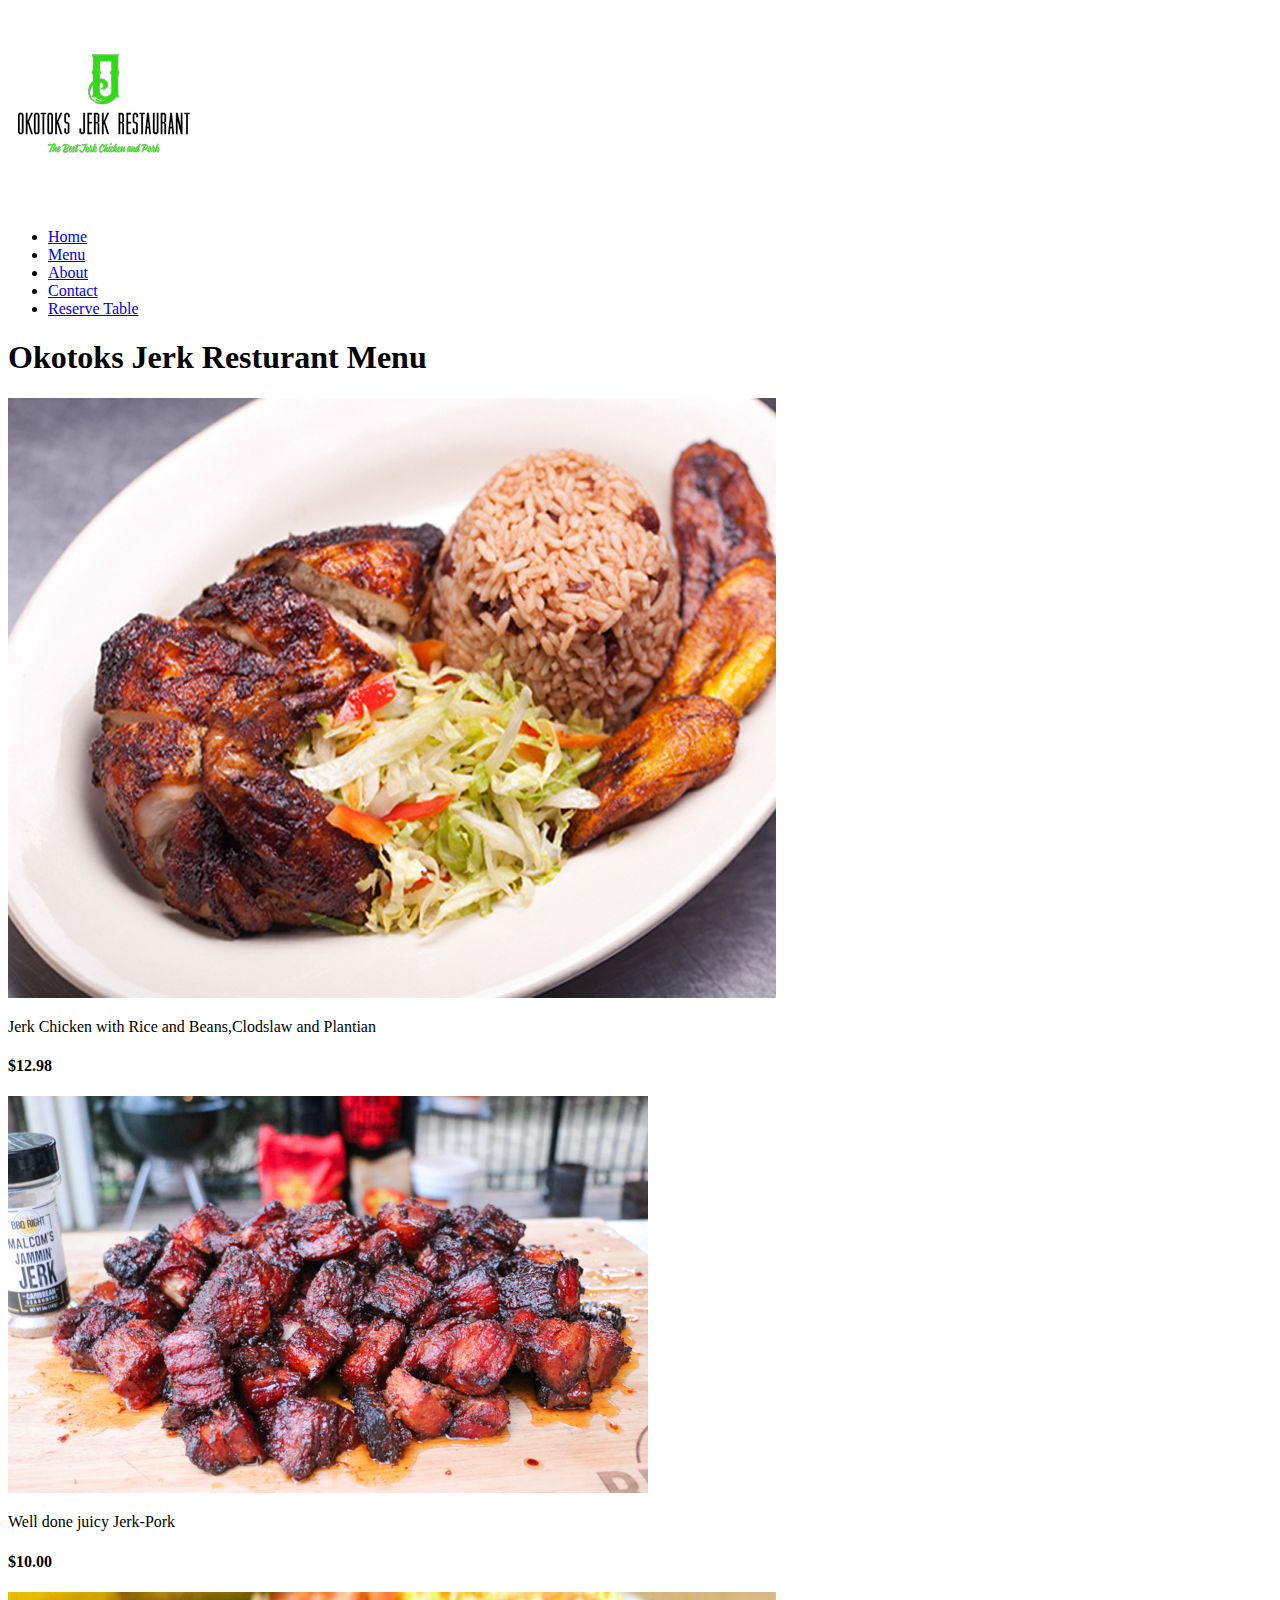
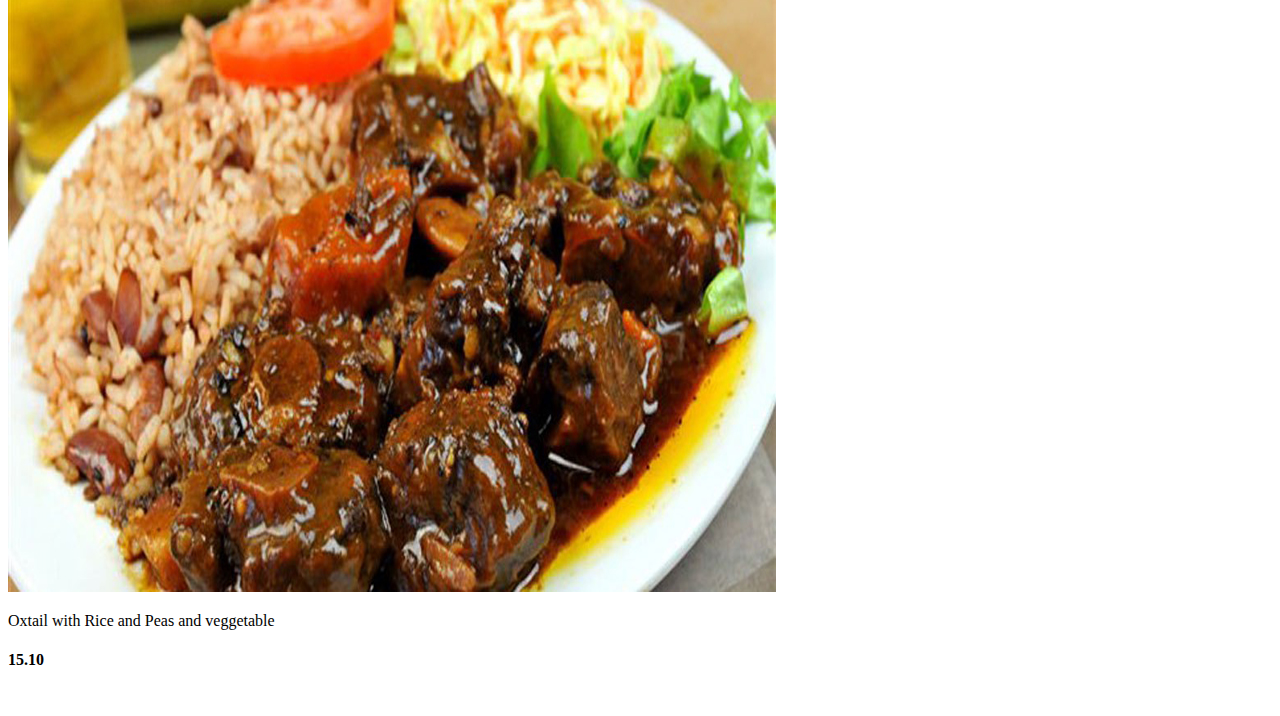
==== index.html @ 3326cbb1 "index.html" ====
<!DOCTYPE html>
<html lang="en">
<head>
    <meta charset="UTF-8">
    <meta http-equiv="X-UA-Compatible" content="IE=edge">
    <meta name="viewport" content="width=, initial-scale=1.0">
    <title>Document</title>
    <link rel="stylesheet" href="dex.scss">
    <link rel="stylesheet" href="about.html">
</head>
<body>
    <header>
        <section>
            <article id="navbar"><img src="Okotoks-logo.jpg" alt="Resturant logo">
                <ul id="nav--list">
                    <li><a href="#"Home>Home</a></li>
                    <li><a href="#"menu>Menu</a></li>
                    <li><a href="#"about>About</a></li>
                    <li><a href="#"contact>Contact</a></li>
                    <li><a href="#"Reserve>Reserve Table</a></li>
                </ul>
            </article>
        </section>
    </header>
<main>
    <section>
        <h1>Okotoks Jerk Resturant Menu</h1>
        <article id="main-page"> 
            <img src="Jerk-Chicken.jpg" alt="Chicken with veggetable and rice">
            <p>Jerk Chicken with Rice and Beans,Clodslaw and Plantian</p>
            <h4>$12.98</h4>
            <img src="Jerk-Pork.jpg" alt="Jerk-Pork">
            <p>Well done juicy Jerk-Pork</p>
            <h4>$10.00</h4>
            <img src="brownstrew.jpg" alt="brownstrew oxtail">
            <p>Oxtail with Rice and Peas and veggetable</p>
            <h4>15.10</h4>
            <img src="" alt="">
        </article>
    </section>
</main>
<footer></footer>
</body>
</html>
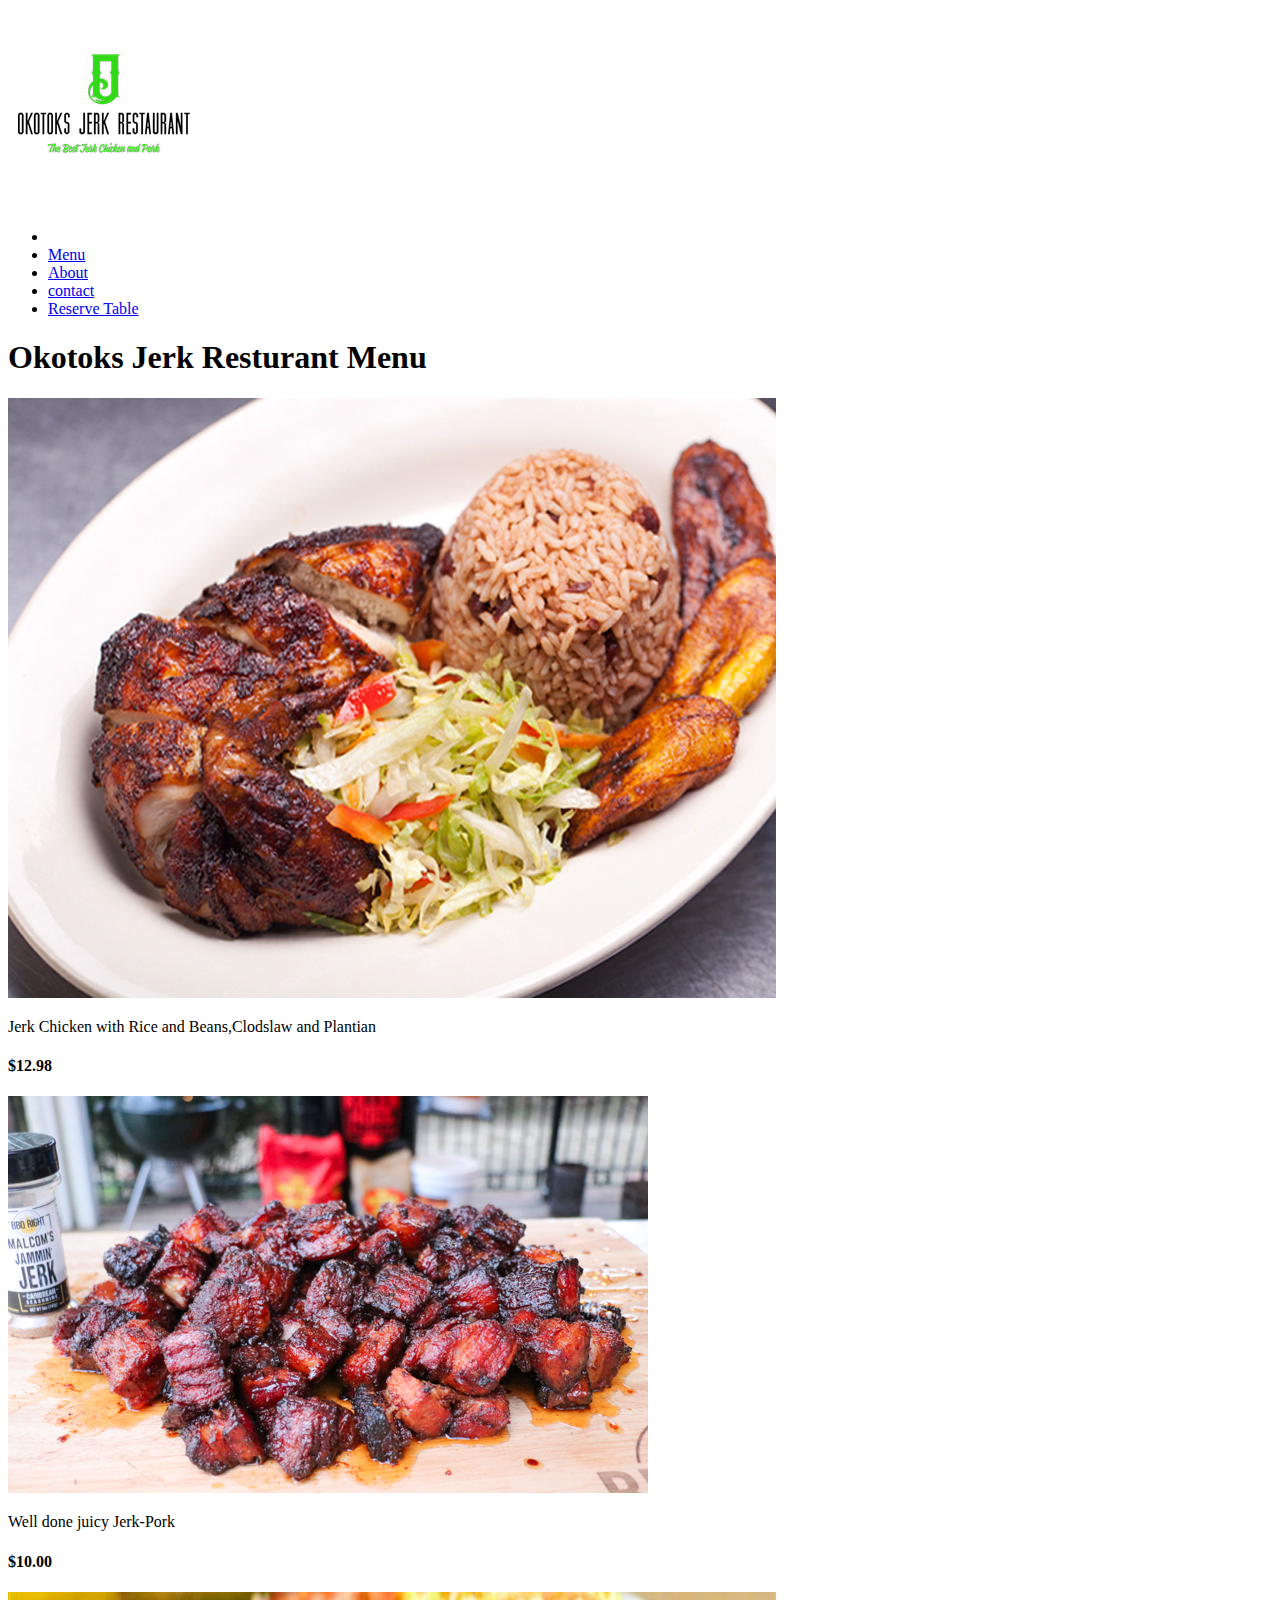
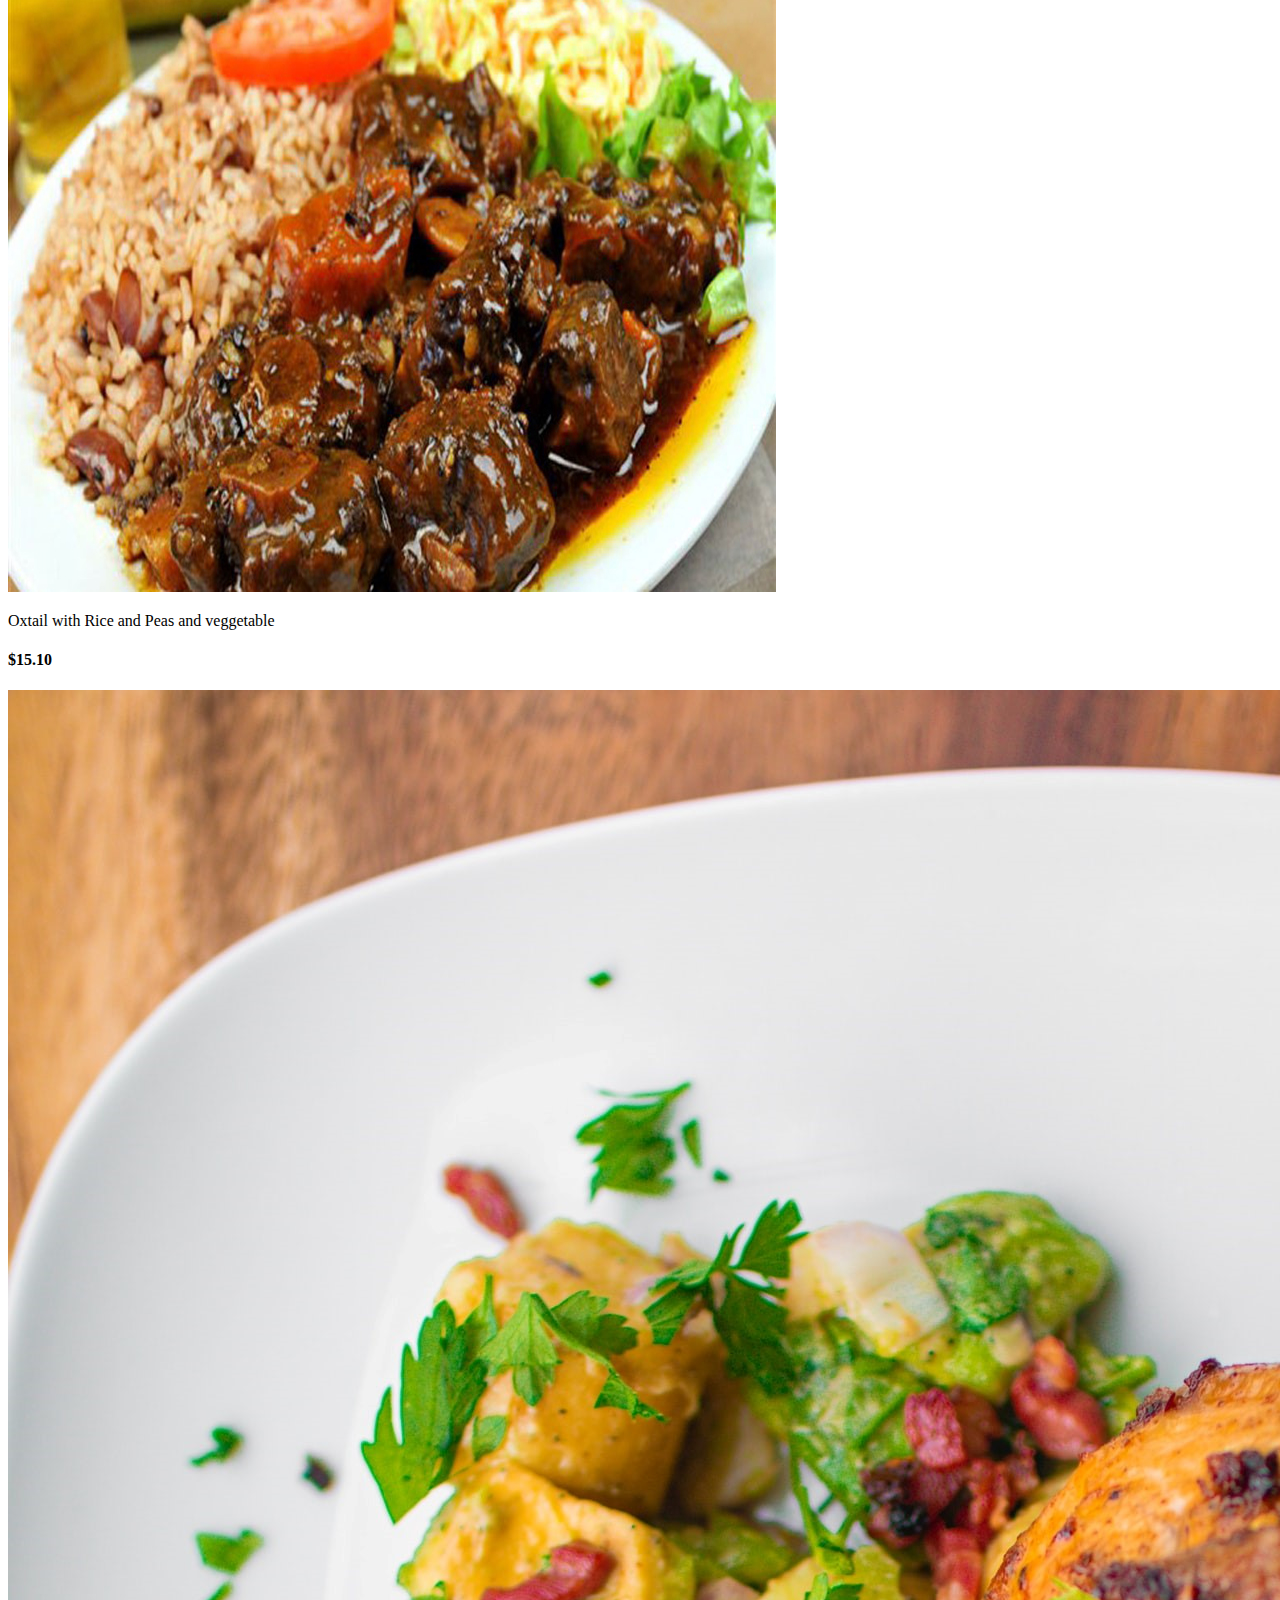
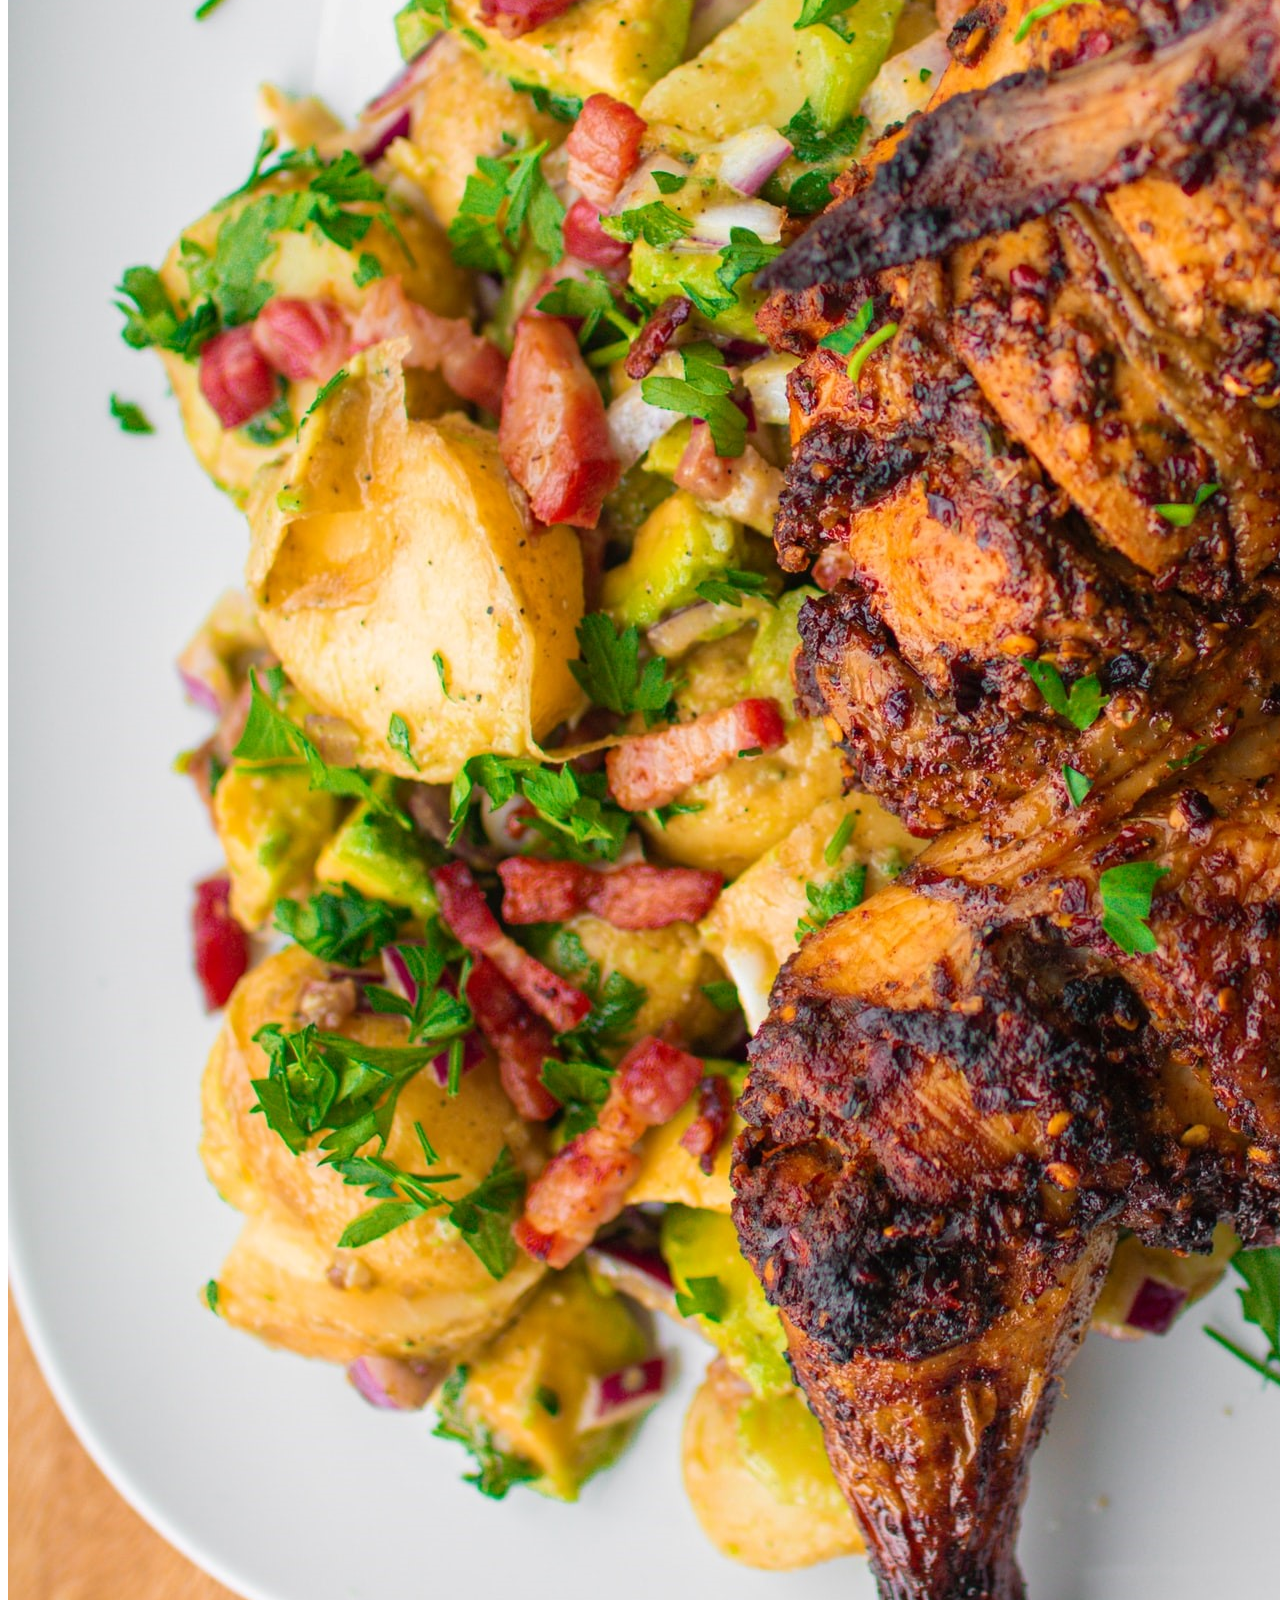
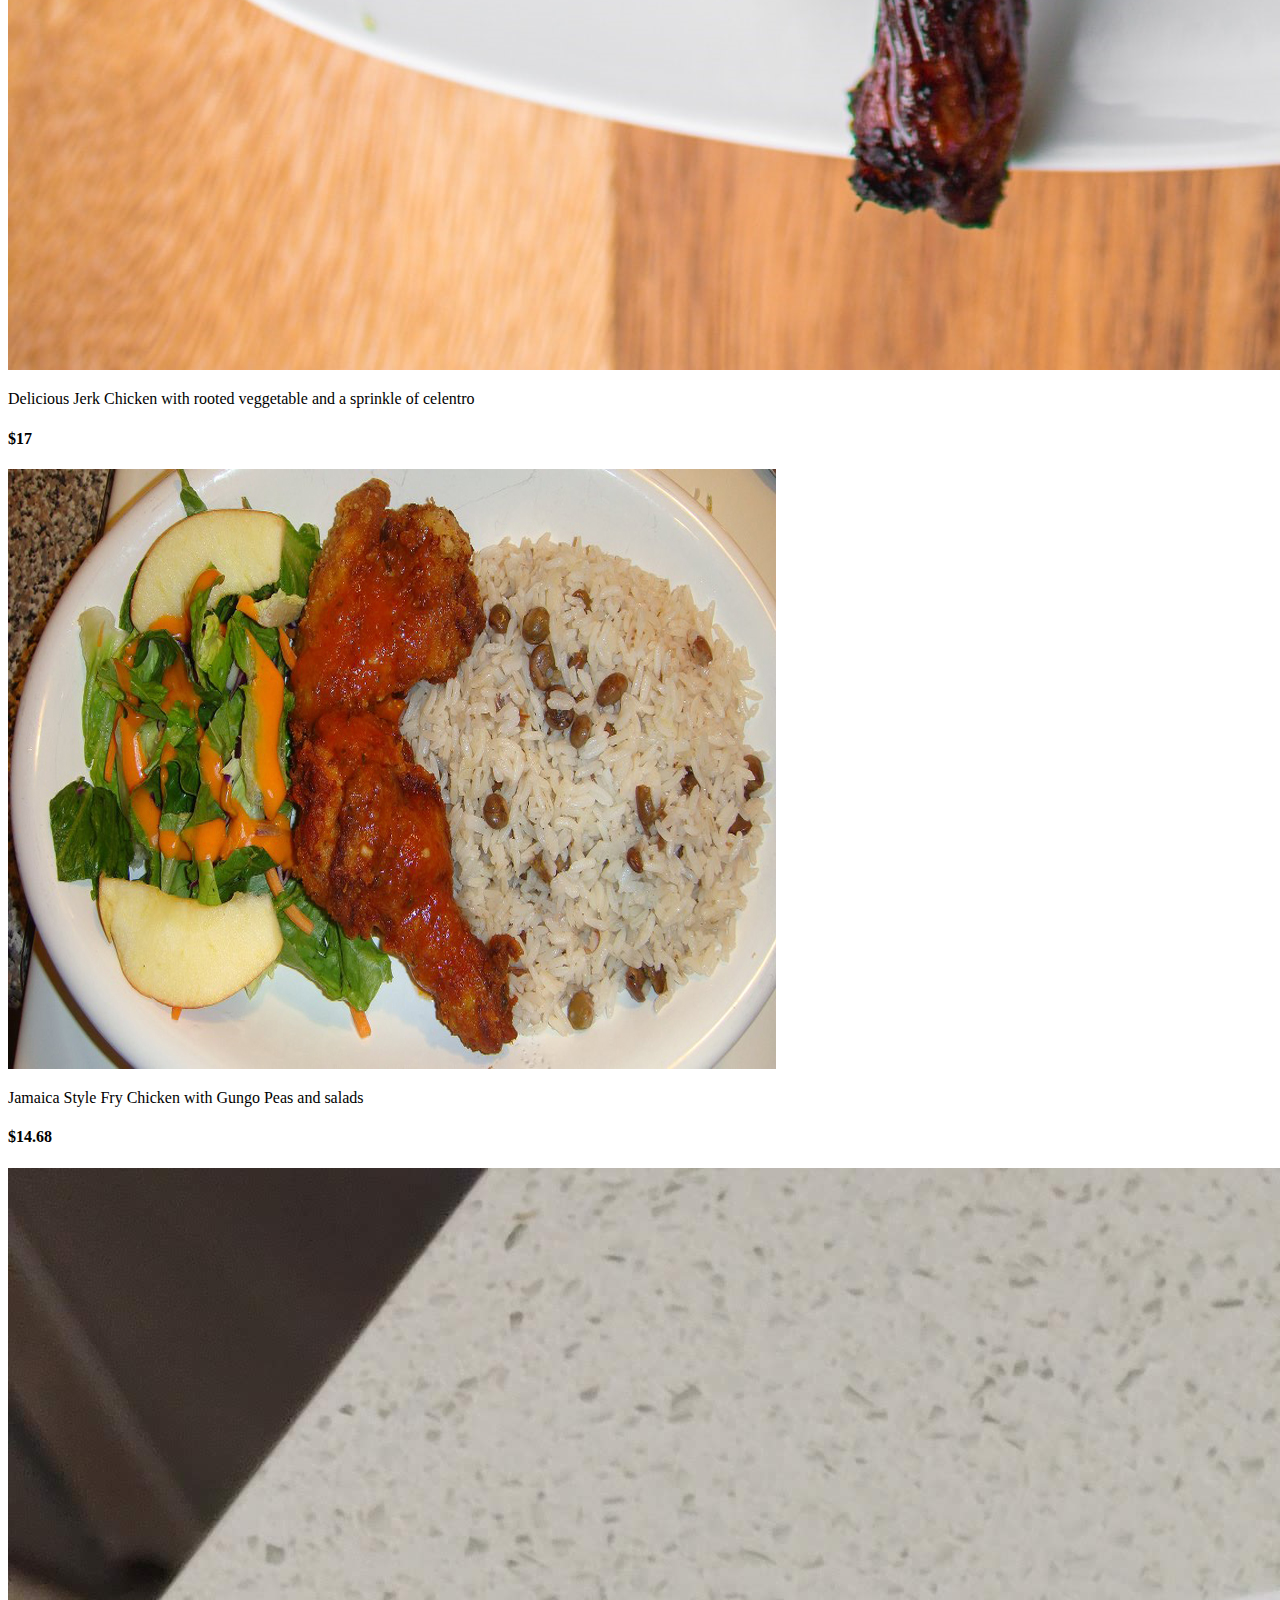
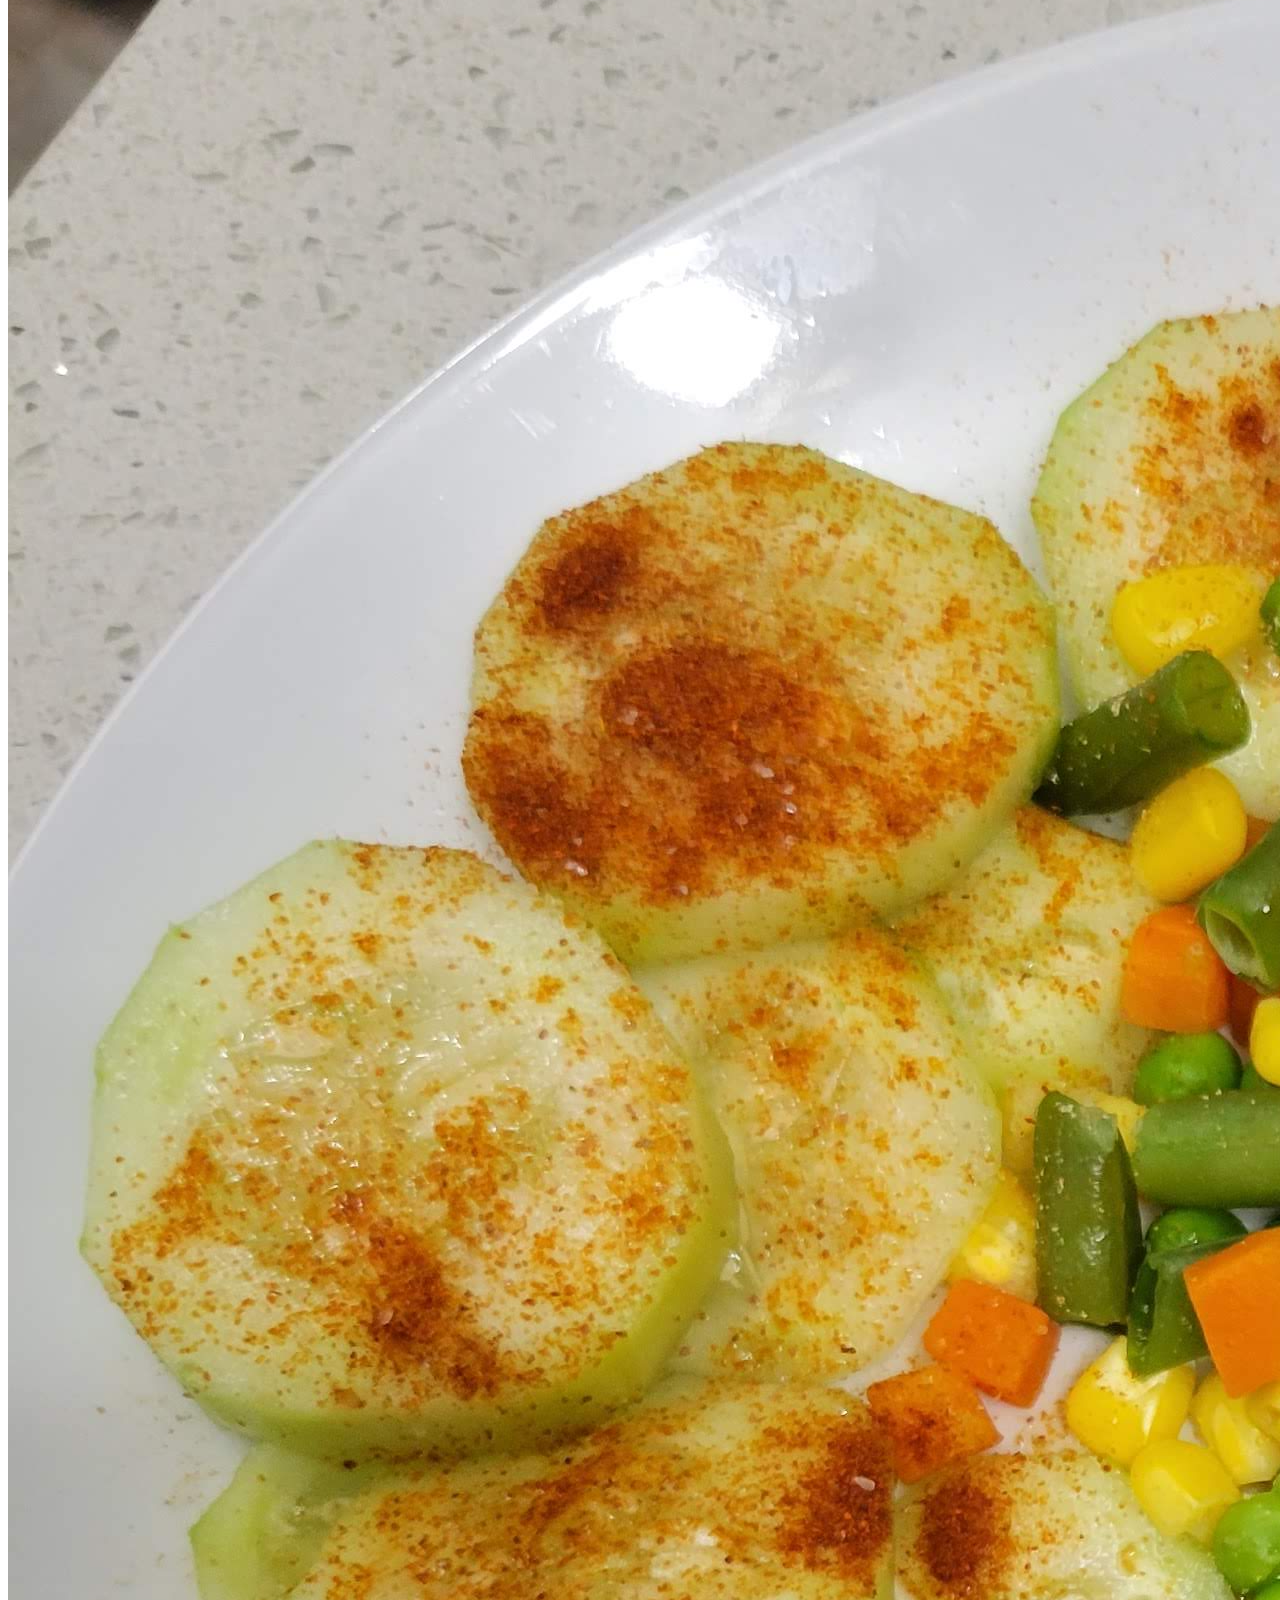
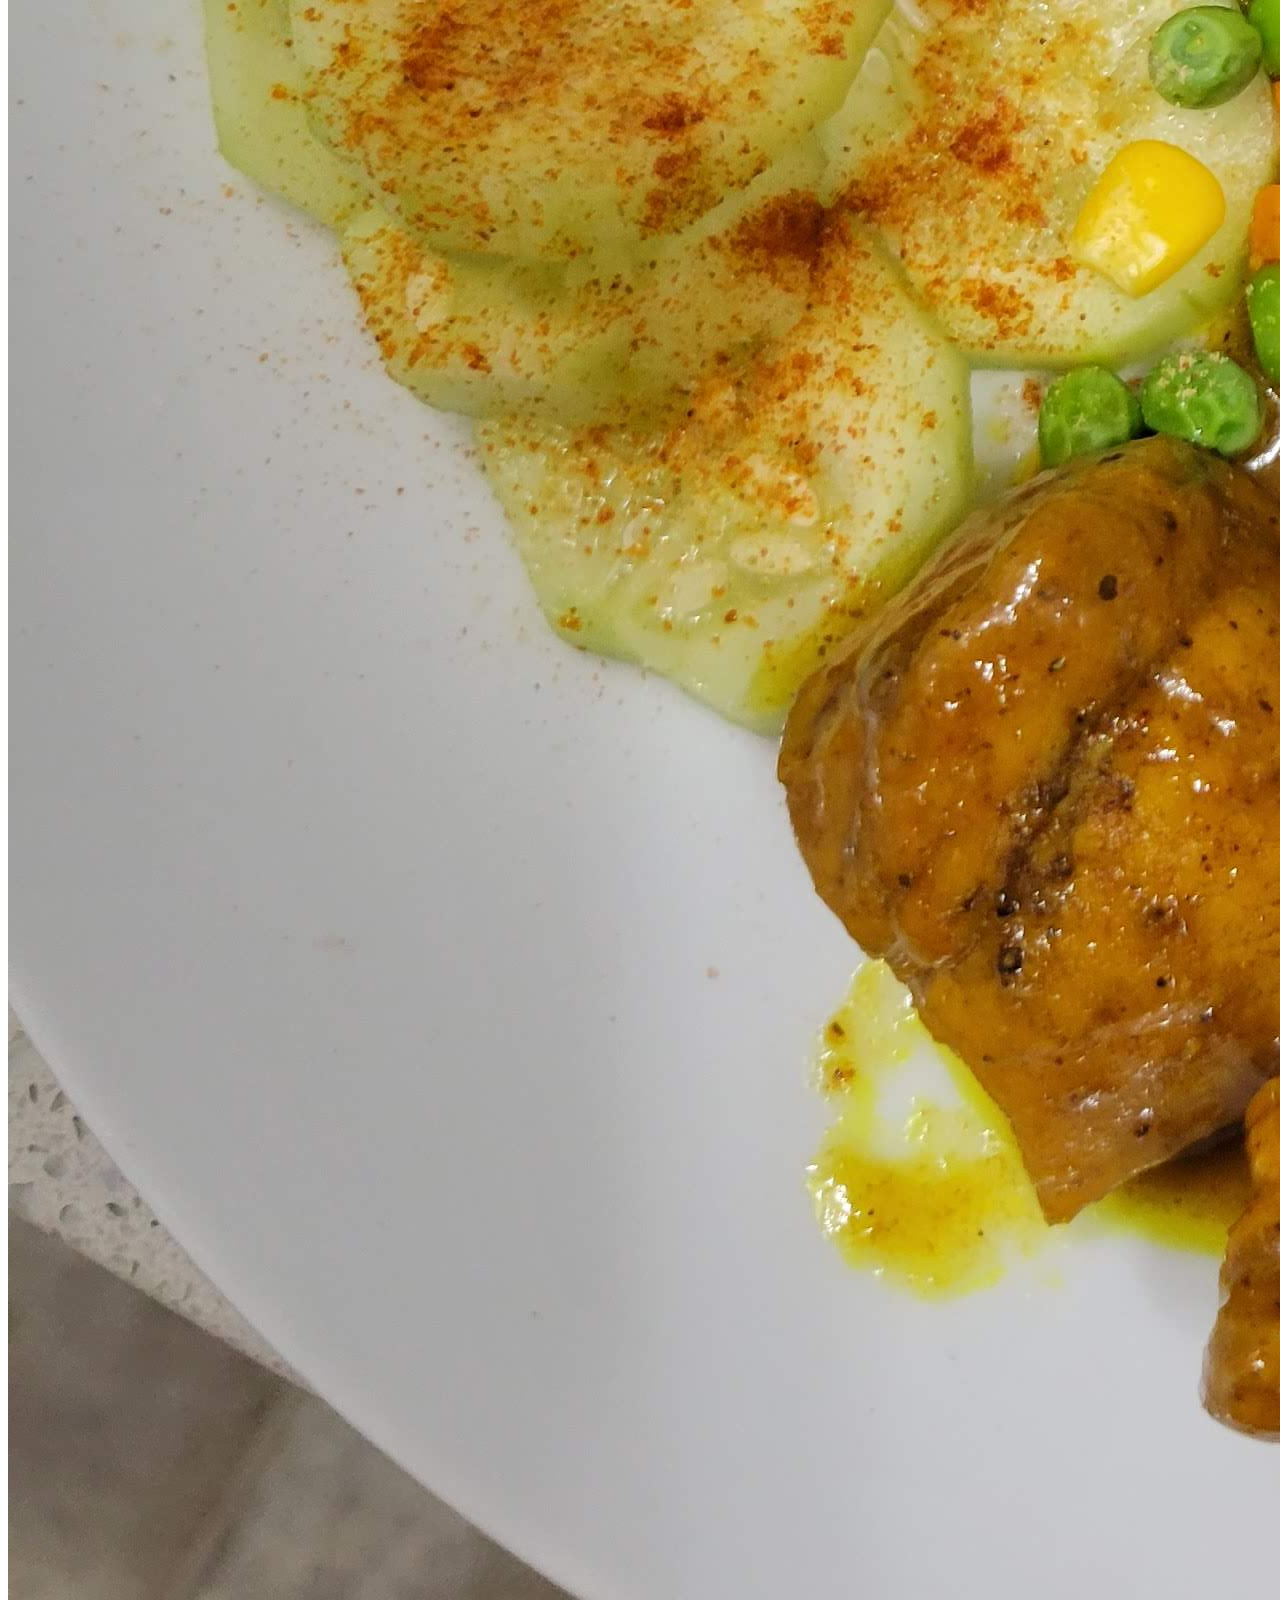
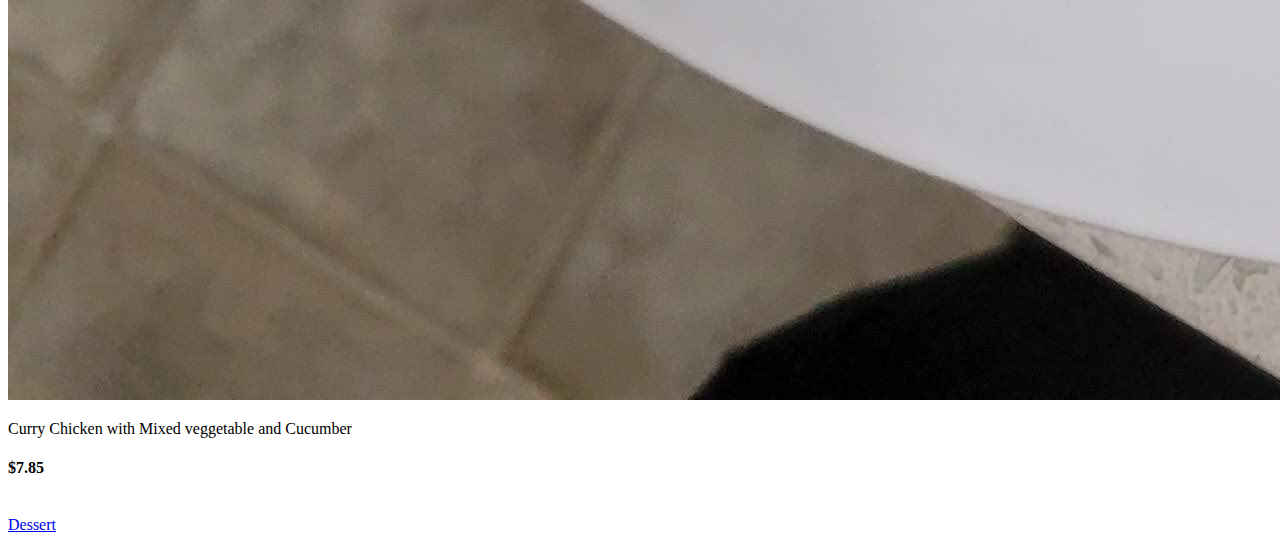
==== commit 87c5f72b: "index.html" ====
--- a/index.html
+++ b/index.html
@@ -7,17 +7,20 @@
     <title>Document</title>
     <link rel="stylesheet" href="dex.scss">
     <link rel="stylesheet" href="about.html">
+    <link rel="stylesheet" href="reserve.html">
+    <link rel="stylesheet" href="dessert.html">
+    <link rel="stylesheet" href="index.html">
 </head>
 <body>
     <header>
         <section>
-            <article id="navbar"><img src="Okotoks-logo.jpg" alt="Resturant logo">
+            <article id="nav"><img src="Okotoks-logo.jpg" alt="Resturant logo">
                 <ul id="nav--list">
-                    <li><a href="#"Home>Home</a></li>
+                    <li><a href="index.html" class="home>Home"></a></li>
                     <li><a href="#"menu>Menu</a></li>
-                    <li><a href="#"about>About</a></li>
-                    <li><a href="#"contact>Contact</a></li>
-                    <li><a href="#"Reserve>Reserve Table</a></li>
+                    <li><a href="about.html" class="nav--link">About</a></li>
+                    <li><a href="#" cantact>contact</a></li>
+                    <li><a href="reserve.html" class="btn primary-btn">Reserve Table</a></li>
                 </ul>
             </article>
         </section>
@@ -25,17 +28,31 @@
 <main>
     <section>
         <h1>Okotoks Jerk Resturant Menu</h1>
-        <article id="main-page"> 
-            <img src="Jerk-Chicken.jpg" alt="Chicken with veggetable and rice">
-            <p>Jerk Chicken with Rice and Beans,Clodslaw and Plantian</p>
-            <h4>$12.98</h4>
-            <img src="Jerk-Pork.jpg" alt="Jerk-Pork">
-            <p>Well done juicy Jerk-Pork</p>
-            <h4>$10.00</h4>
-            <img src="brownstrew.jpg" alt="brownstrew oxtail">
-            <p>Oxtail with Rice and Peas and veggetable</p>
-            <h4>15.10</h4>
-            <img src="" alt="">
+        <article id="main-container">
+            <div class="Main-menu"> 
+                <img src="Jerk-Chicken.jpg" alt="Chicken with veggetable and rice">
+                <p>Jerk Chicken with Rice and Beans,Clodslaw and Plantian</p>
+                <h4>$12.98</h4>
+                <img src="Jerk-Pork.jpg" alt="Jerk-Pork">
+                <p>Well done juicy Jerk-Pork</p>
+                <h4>$10.00</h4>
+                <img src="brownstrew.jpg" alt="brownstrew oxtail">
+                <p>Oxtail with Rice and Peas and veggetable</p>
+                <h4>$15.10</h4>
+                <img src="Chicken-and-Vegetable.jpg" alt="Jerk-Chicken">
+                <p>Delicious Jerk Chicken with rooted veggetable and a sprinkle of celentro</p>
+                <h4>$17</h4>
+                <img src="Fry-Chicken.jpg" alt="french Fry-Chicken">
+                <p>Jamaica Style Fry Chicken with Gungo Peas and salads</p>
+                <h4>$14.68</h4>
+                <img src="Curry-chicken.jpg" alt="Curry-chicken">
+                <p>Curry Chicken with Mixed veggetable and Cucumber</p>
+                <h4>$7.85</h4>
+                <img src="" alt="">
+            </div>
+            <div class="dessert-page">
+                <li><a href="dessert.html" class="dessert-page">Dessert</a></li>
+            </div>
         </article>
     </section>
 </main>
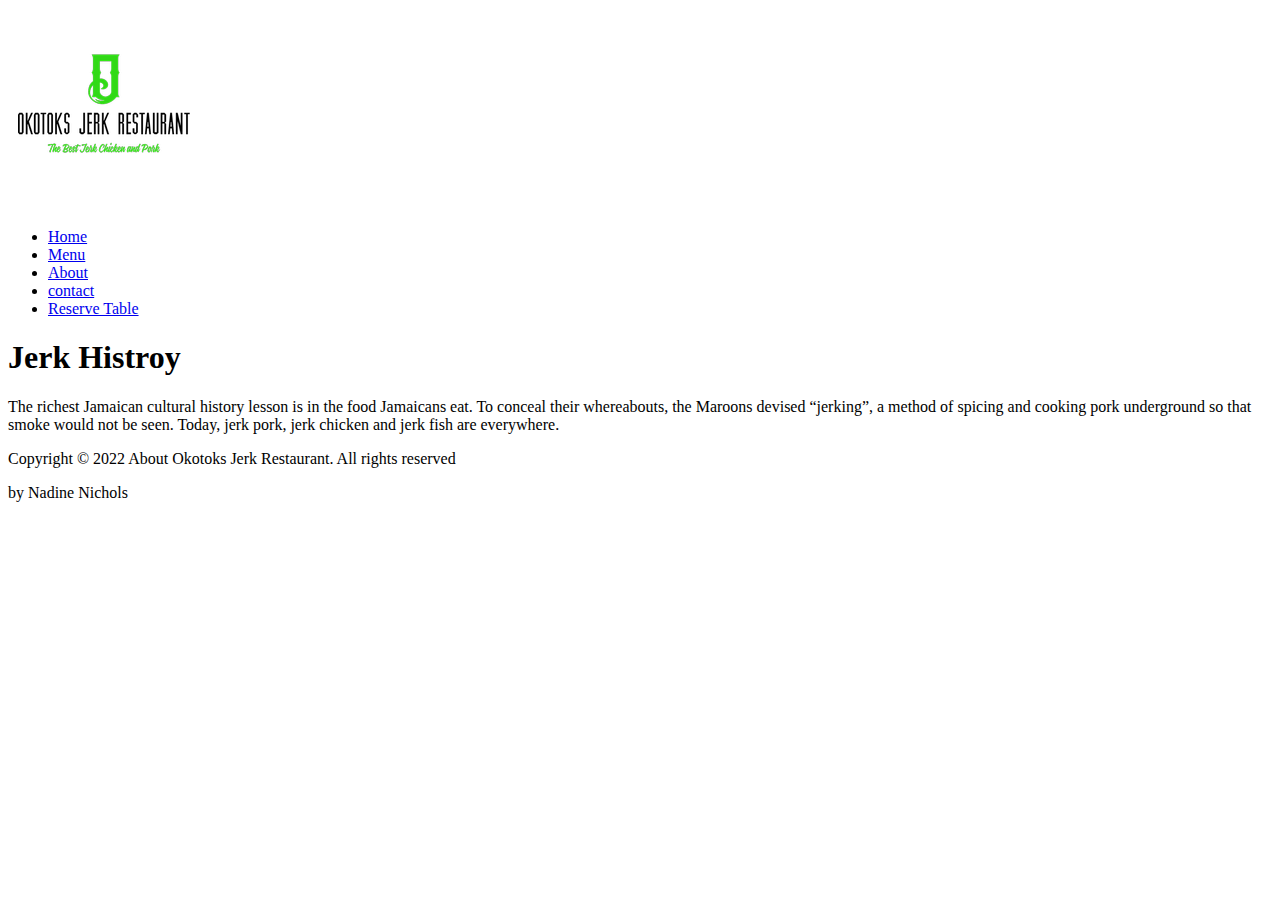
==== commit 2d7ae45e: "index.html" ====
--- a/index.html
+++ b/index.html
@@ -16,8 +16,8 @@
         <section>
             <article id="nav"><img src="Okotoks-logo.jpg" alt="Resturant logo">
                 <ul id="nav--list">
-                    <li><a href="index.html" class="home>Home"></a></li>
-                    <li><a href="#"menu>Menu</a></li>
+                    <li><a href="index.html" class="home">Home</a></li>
+                    <li><a href="menu.html" class="nav--link">Menu</a></li>
                     <li><a href="about.html" class="nav--link">About</a></li>
                     <li><a href="#" cantact>contact</a></li>
                     <li><a href="reserve.html" class="btn primary-btn">Reserve Table</a></li>
@@ -27,35 +27,18 @@
     </header>
 <main>
     <section>
-        <h1>Okotoks Jerk Resturant Menu</h1>
-        <article id="main-container">
-            <div class="Main-menu"> 
-                <img src="Jerk-Chicken.jpg" alt="Chicken with veggetable and rice">
-                <p>Jerk Chicken with Rice and Beans,Clodslaw and Plantian</p>
-                <h4>$12.98</h4>
-                <img src="Jerk-Pork.jpg" alt="Jerk-Pork">
-                <p>Well done juicy Jerk-Pork</p>
-                <h4>$10.00</h4>
-                <img src="brownstrew.jpg" alt="brownstrew oxtail">
-                <p>Oxtail with Rice and Peas and veggetable</p>
-                <h4>$15.10</h4>
-                <img src="Chicken-and-Vegetable.jpg" alt="Jerk-Chicken">
-                <p>Delicious Jerk Chicken with rooted veggetable and a sprinkle of celentro</p>
-                <h4>$17</h4>
-                <img src="Fry-Chicken.jpg" alt="french Fry-Chicken">
-                <p>Jamaica Style Fry Chicken with Gungo Peas and salads</p>
-                <h4>$14.68</h4>
-                <img src="Curry-chicken.jpg" alt="Curry-chicken">
-                <p>Curry Chicken with Mixed veggetable and Cucumber</p>
-                <h4>$7.85</h4>
-                <img src="" alt="">
-            </div>
-            <div class="dessert-page">
-                <li><a href="dessert.html" class="dessert-page">Dessert</a></li>
-            </div>
-        </article>
-    </section>
+        <h1>Jerk Histroy</h1>
+        <p>The richest Jamaican cultural history lesson is in the food Jamaicans eat. 
+          To conceal their whereabouts, the Maroons devised “jerking”, a method of spicing and cooking pork underground 
+          so that smoke would not be seen. Today, jerk pork, jerk chicken and jerk fish are everywhere.
+        </p>
+        <a href="/"></a>
 </main>
-<footer></footer>
+<footer>
+    <div id="copyrite">
+        <p>Copyright © 2022 About Okotoks Jerk Restaurant. All rights reserved</p>
+        by Nadine Nichols
+    </div>
+</footer>
 </body>
 </html>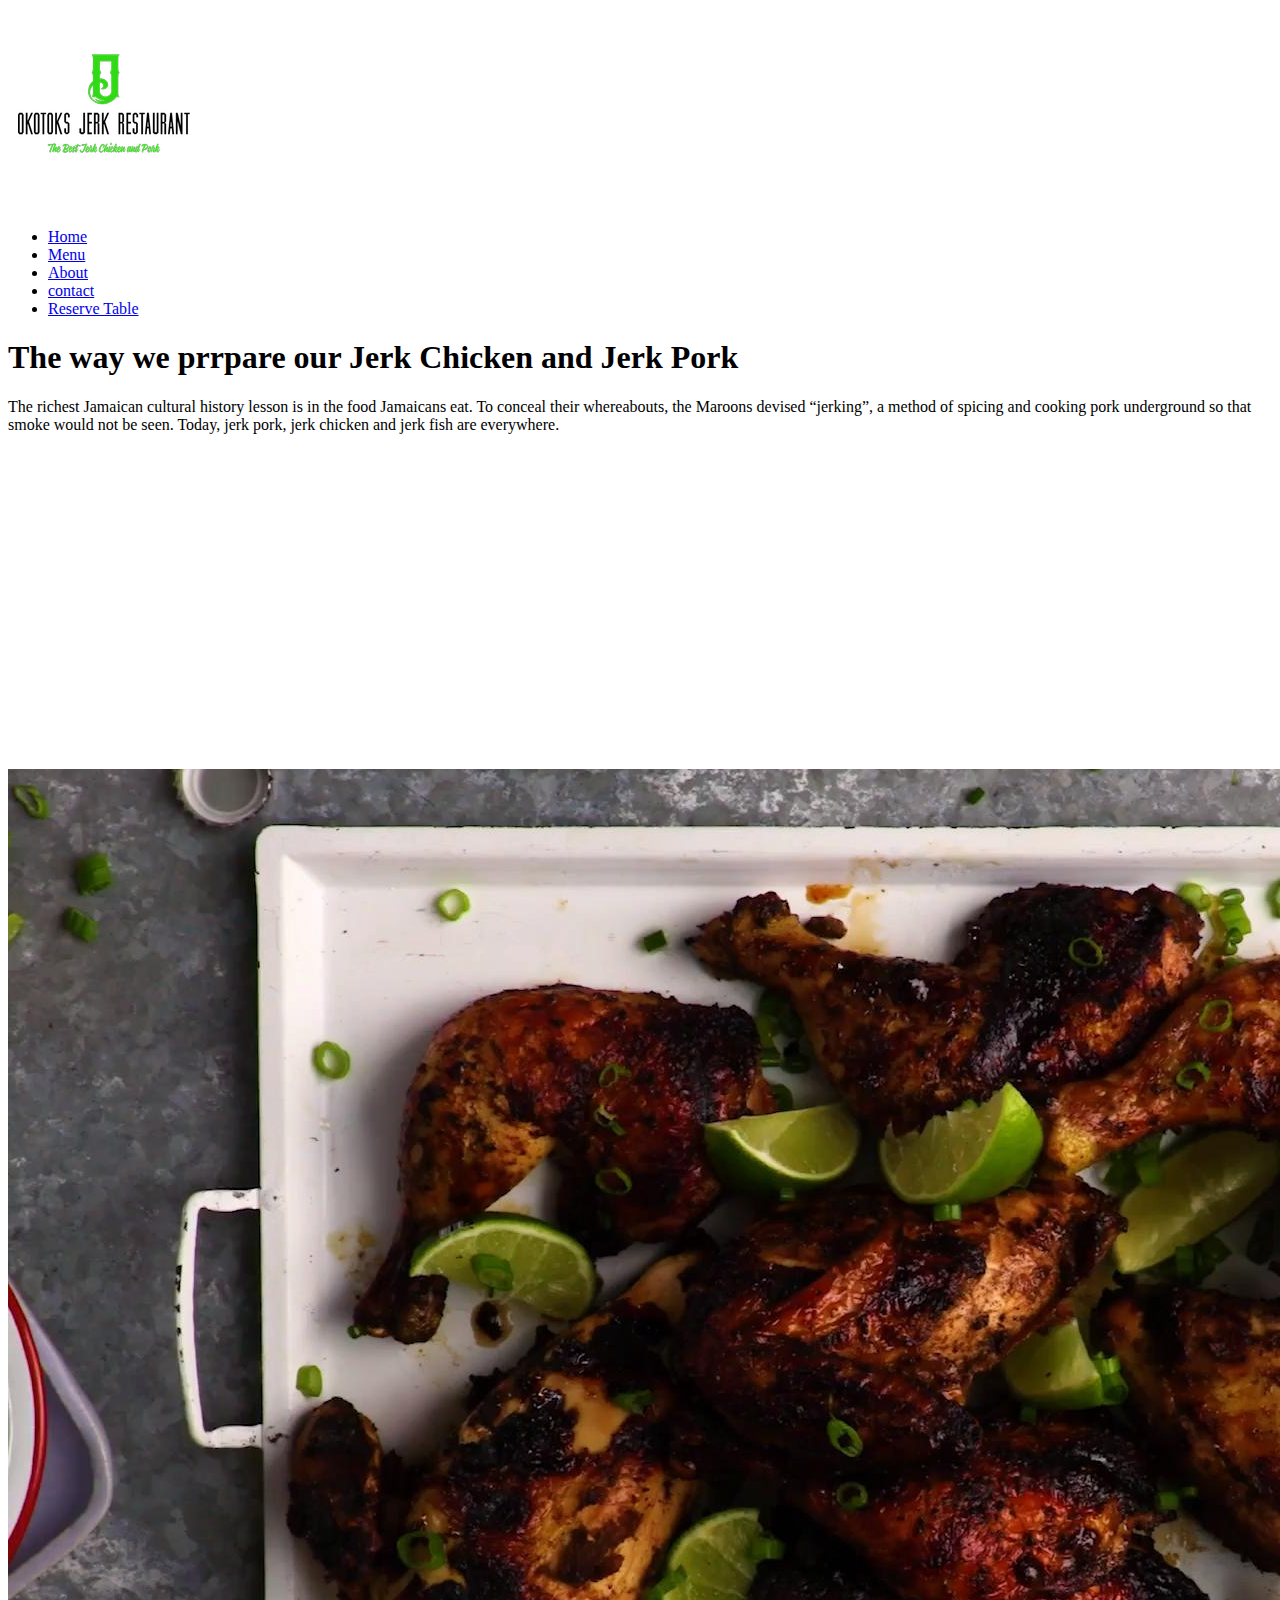
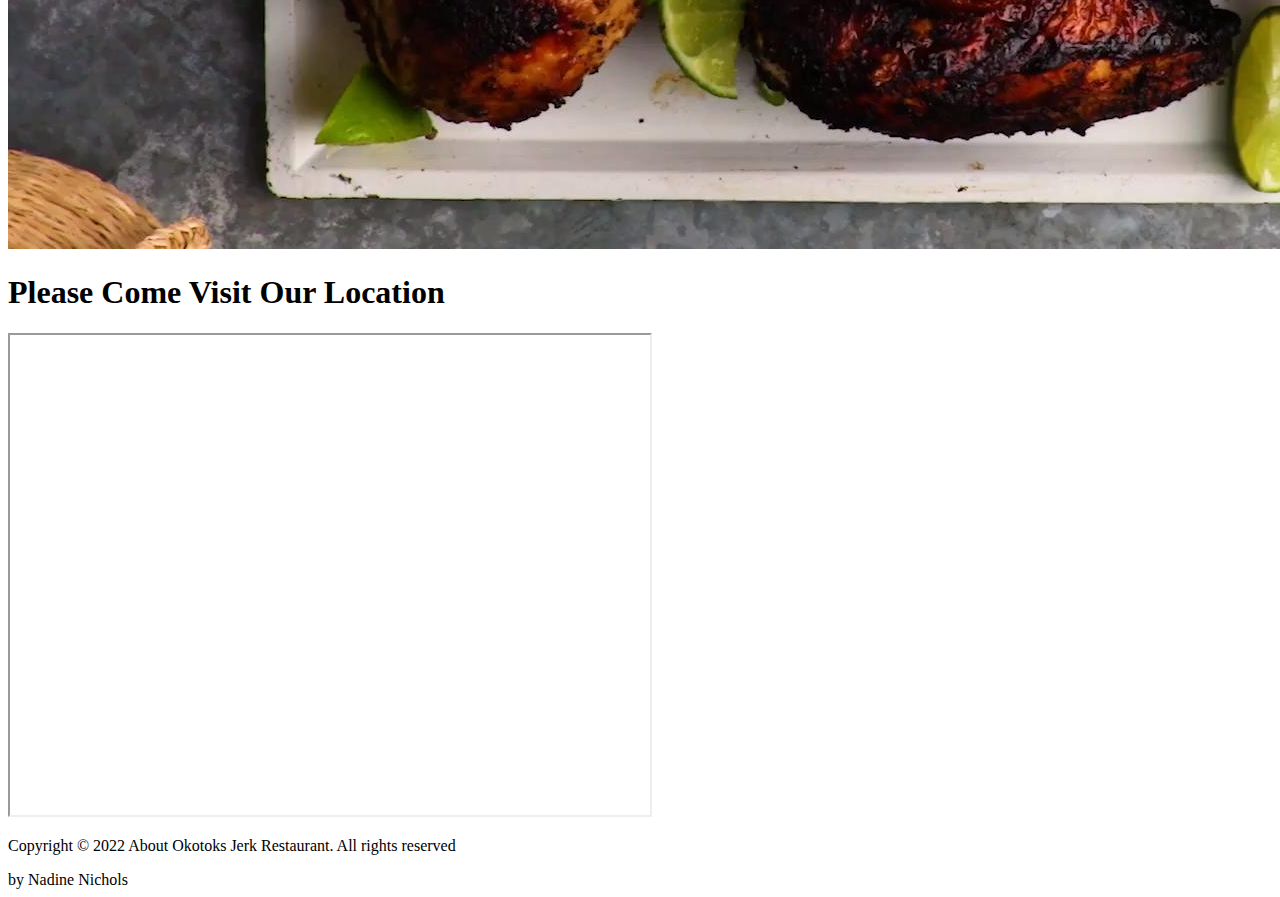
==== commit 1e17809a: "index.html" ====
--- a/index.html
+++ b/index.html
@@ -4,7 +4,7 @@
     <meta charset="UTF-8">
     <meta http-equiv="X-UA-Compatible" content="IE=edge">
     <meta name="viewport" content="width=, initial-scale=1.0">
-    <title>Document</title>
+    <title>Grid Okotoks Jerk Restaurant</title>
     <link rel="stylesheet" href="dex.scss">
     <link rel="stylesheet" href="about.html">
     <link rel="stylesheet" href="reserve.html">
@@ -12,7 +12,7 @@
     <link rel="stylesheet" href="index.html">
 </head>
 <body>
-    <header>
+    <heading>
         <section>
             <article id="nav"><img src="Okotoks-logo.jpg" alt="Resturant logo">
                 <ul id="nav--list">
@@ -24,15 +24,18 @@
                 </ul>
             </article>
         </section>
-    </header>
+    </heading>
 <main>
-    <section>
-        <h1>Jerk Histroy</h1>
+    <section id="main-container">
+        <h1>The way we prrpare our Jerk Chicken and Jerk Pork</h1>
         <p>The richest Jamaican cultural history lesson is in the food Jamaicans eat. 
           To conceal their whereabouts, the Maroons devised “jerking”, a method of spicing and cooking pork underground 
           so that smoke would not be seen. Today, jerk pork, jerk chicken and jerk fish are everywhere.
         </p>
-        <a href="/"></a>
+        <iframe width="560" height="315" src="https://www.youtube.com/embed/YGt2-CCGjLY" title="YouTube video player" frameborder="0" allow="accelerometer; autoplay; clipboard-write; encrypted-media; gyroscope; picture-in-picture" allowfullscreen></iframe>
+        <img src="Jerk-Chicken-with lime-greenonion.jpg" alt="">
+        <h1>Please Come Visit Our Location</h1>
+        <iframe src="https://www.google.com/maps/d/embed?mid=1wJL5e1Mn4mJqHRSDvZocB7-GiqU&ehbc=2E312F" width="640" height="480"></iframe>
 </main>
 <footer>
     <div id="copyrite">
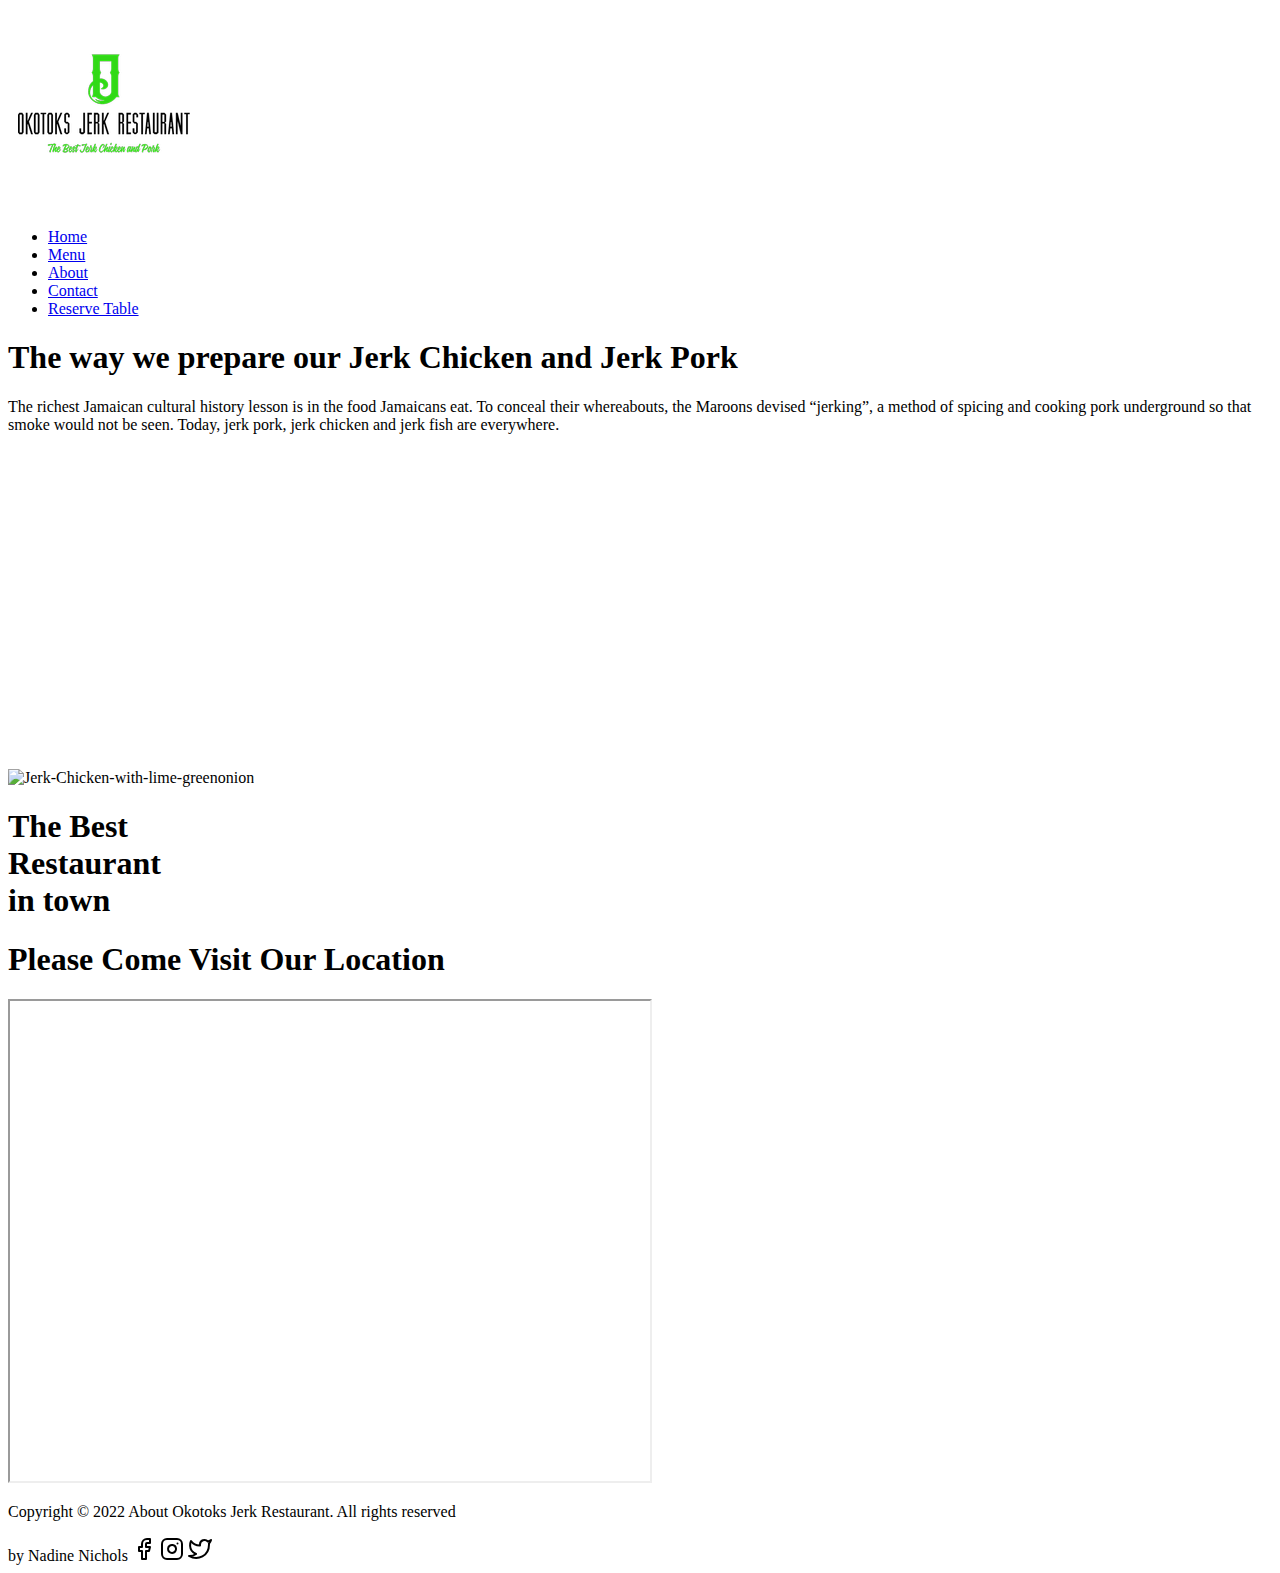
==== commit 119639de: "index.html" ====
--- a/index.html
+++ b/index.html
@@ -5,42 +5,92 @@
     <meta http-equiv="X-UA-Compatible" content="IE=edge">
     <meta name="viewport" content="width=, initial-scale=1.0">
     <title>Grid Okotoks Jerk Restaurant</title>
-    <link rel="stylesheet" href="dex.scss">
     <link rel="stylesheet" href="about.html">
     <link rel="stylesheet" href="reserve.html">
     <link rel="stylesheet" href="dessert.html">
     <link rel="stylesheet" href="index.html">
+    <link rel="stylesheet" href="contact.html">
+    <link rel="stylesheet" href="menu.css">
 </head>
 <body>
-    <heading>
-        <section>
-            <article id="nav"><img src="Okotoks-logo.jpg" alt="Resturant logo">
-                <ul id="nav--list">
-                    <li><a href="index.html" class="home">Home</a></li>
-                    <li><a href="menu.html" class="nav--link">Menu</a></li>
-                    <li><a href="about.html" class="nav--link">About</a></li>
-                    <li><a href="#" cantact>contact</a></li>
-                    <li><a href="reserve.html" class="btn primary-btn">Reserve Table</a></li>
-                </ul>
-            </article>
-        </section>
-    </heading>
+    <div class="header-container"> 
+        <div class="header">
+            <div class="logo"><img src="Okotoks-logo.jpg" alt="Restaurant Logo"></div>
+            <ul class="header--list">
+                <li><a href="index.html" class="header--link">Home</a></li>
+                <li><a href="menu.html" class="header--link">Menu</a></li>
+                <li><a href="about.html" class="header--link">About</a></li>
+                <li><a href="contact.html" class="header--link">Contact</a></li>
+                <li><a href="reserve.html" class="btn primary-btn">Reserve Table</a></li>
+            </ul>
+        </div>
+    </div>           
 <main>
-    <section id="main-container">
-        <h1>The way we prrpare our Jerk Chicken and Jerk Pork</h1>
+    <div class="main-container">
+        <h1>The way we prepare our Jerk Chicken and Jerk Pork</h1>
         <p>The richest Jamaican cultural history lesson is in the food Jamaicans eat. 
           To conceal their whereabouts, the Maroons devised “jerking”, a method of spicing and cooking pork underground 
           so that smoke would not be seen. Today, jerk pork, jerk chicken and jerk fish are everywhere.
         </p>
-        <iframe width="560" height="315" src="https://www.youtube.com/embed/YGt2-CCGjLY" title="YouTube video player" frameborder="0" allow="accelerometer; autoplay; clipboard-write; encrypted-media; gyroscope; picture-in-picture" allowfullscreen></iframe>
-        <img src="Jerk-Chicken-with lime-greenonion.jpg" alt="">
+            <iframe width="560" height="315" src="https://www.youtube.com/embed/YGt2-CCGjLY" title="YouTube video player" frameborder="0" allow="accelerometer; autoplay; clipboard-write; encrypted-media; gyroscope; picture-in-picture" allowfullscreen>
+            </iframe>
+        <Div class="img"><img src="Jerk-Chicken-with-lime-greenonion.jpg" alt="Jerk-Chicken-with-lime-greenonion">
+        </Div>
+    <div class="main-box">
+        <h1 class="heading-primary">
+        The Best <br> <span></span id="restaurant">Restaurant</span> </br> in town
+        </h1>
+    </div>
         <h1>Please Come Visit Our Location</h1>
         <iframe src="https://www.google.com/maps/d/embed?mid=1wJL5e1Mn4mJqHRSDvZocB7-GiqU&ehbc=2E312F" width="640" height="480"></iframe>
+    </div>
 </main>
 <footer>
     <div id="copyrite">
         <p>Copyright © 2022 About Okotoks Jerk Restaurant. All rights reserved</p>
         by Nadine Nichols
+        <svg
+        xmlns="http://www.w3.org/2000/svg"
+        width="24"
+        height="24"
+        viewBox="0 0 24 24"
+        fill="none"
+        stroke="currentColor"
+        stroke-width="2"
+        stroke-linecap="round"
+        stroke-linejoin="round"
+      >
+        <path d="M18 2h-3a5 5 0 0 0-5 5v3H7v4h3v8h4v-8h3l1-4h-4V7a1 1 0 0 1 1-1h3z" />
+      </svg> 
+      <svg
+        xmlns="http://www.w3.org/2000/svg"
+        width="24"
+        height="24"
+        viewBox="0 0 24 24"
+        fill="none"
+        stroke="currentColor"
+        stroke-width="2"
+        stroke-linecap="round"
+        stroke-linejoin="round"
+      >
+        <rect x="2" y="2" width="20" height="20" rx="5" ry="5" />
+        <path d="M16 11.37A4 4 0 1 1 12.63 8 4 4 0 0 1 16 11.37z" />
+        <line x1="17.5" y1="6.5" x2="17.51" y2="6.5" />
+      </svg>
+      <svg
+        xmlns="http://www.w3.org/2000/svg"
+        width="24"
+        height="24"
+        viewBox="0 0 24 24"
+        fill="none"
+        stroke="currentColor"
+        stroke-width="2"
+        stroke-linecap="round"
+        stroke-linejoin="round"
+      >
+        <path d="M23 3a10.9 10.9 0 0 1-3.14 1.53 4.48 4.48 0 0 0-7.86 3v1A10.66 10.66 0 0 1 3 4s-4 9 5 13a11.64 11.64 0 0 1-7 2c9 5 20 0 20-11.5a4.5 4.5 0 0 0-.08-.83A7.72 7.72 0 0 0 23 3z" />
+      </svg>
+      
     </div>
 </footer>
 </body>
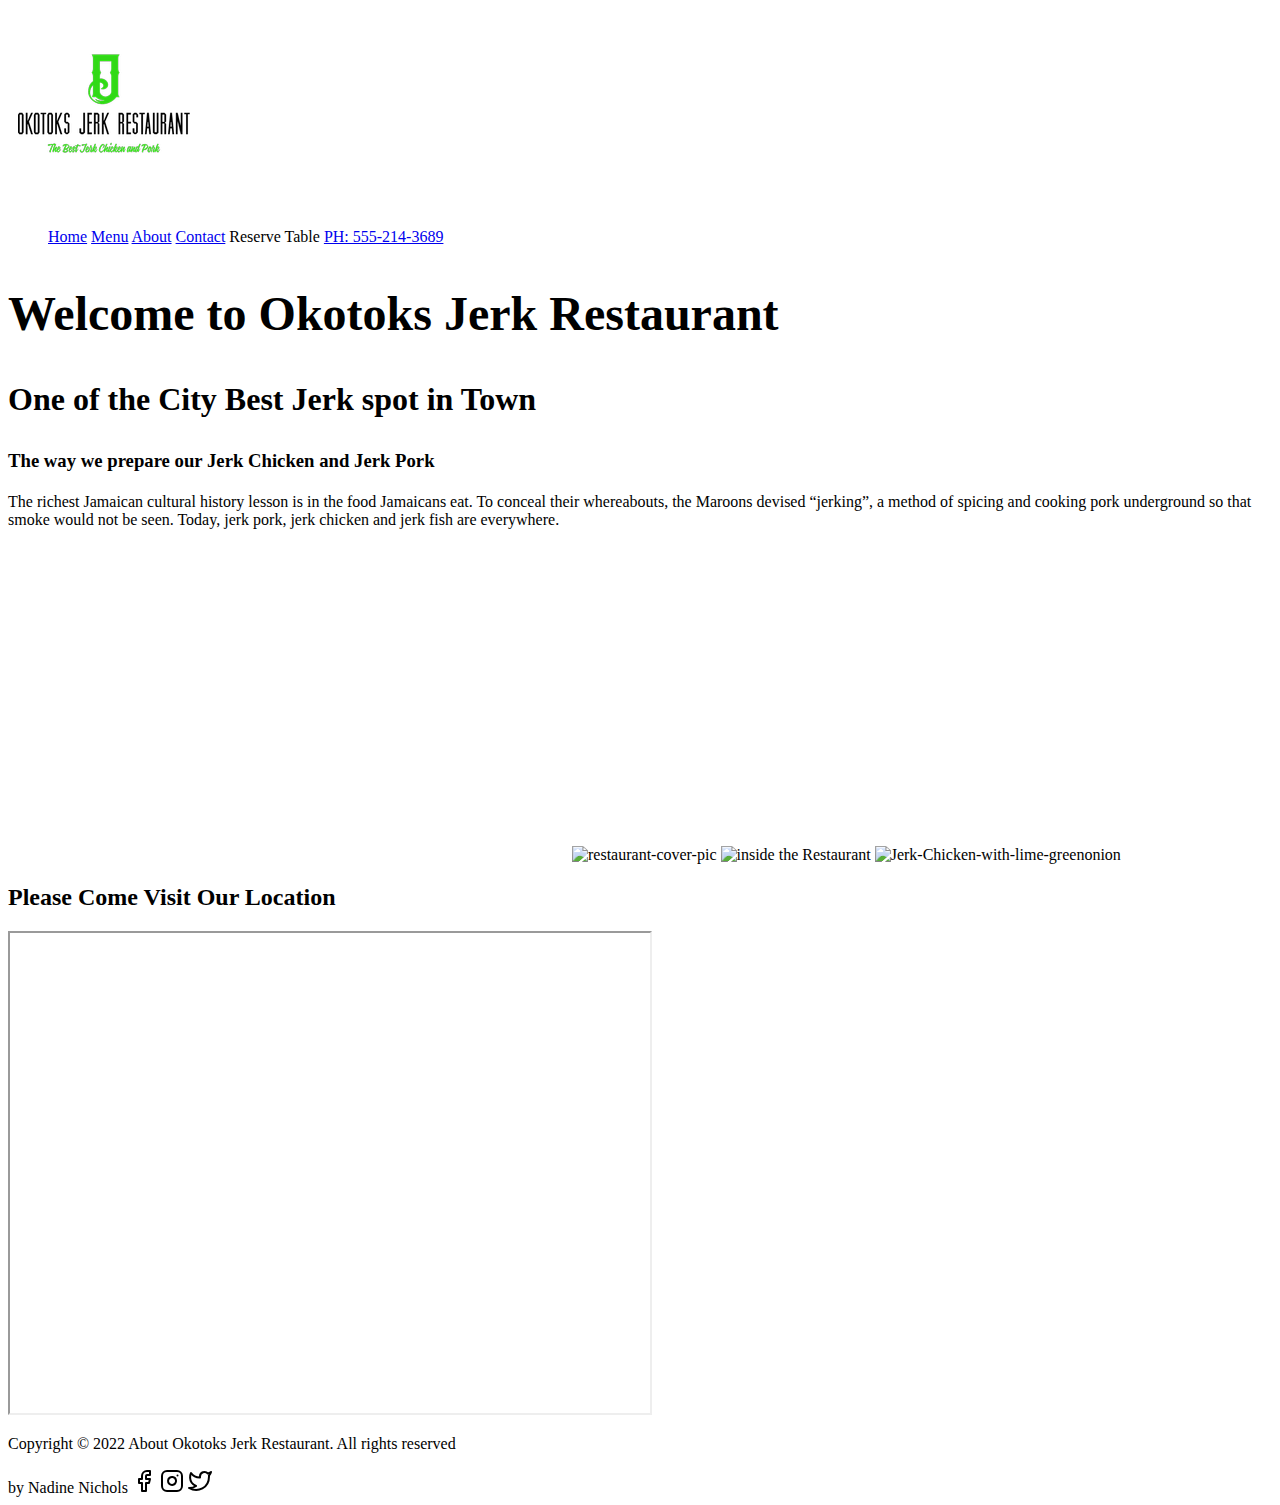
==== commit 0b8b4466: "index.html" ====
--- a/index.html
+++ b/index.html
@@ -1,97 +1,116 @@
 <!DOCTYPE html>
 <html lang="en">
+
 <head>
     <meta charset="UTF-8">
     <meta http-equiv="X-UA-Compatible" content="IE=edge">
     <meta name="viewport" content="width=, initial-scale=1.0">
     <title>Grid Okotoks Jerk Restaurant</title>
-    <link rel="stylesheet" href="about.html">
-    <link rel="stylesheet" href="reserve.html">
+    <link rel="stylesheet" href="abouts.html">
     <link rel="stylesheet" href="dessert.html">
+    <link rel="stylesheet" href="menu.html">
+    <link rel="stylesheet" href="contact.html">
+    <link rel="stylesheet" href="styles.css">
     <link rel="stylesheet" href="index.html">
-    <link rel="stylesheet" href="contact.html">
-    <link rel="stylesheet" href="menu.css">
 </head>
+
+
 <body>
-    <div class="header-container"> 
-        <div class="header">
-            <div class="logo"><img src="Okotoks-logo.jpg" alt="Restaurant Logo"></div>
-            <ul class="header--list">
-                <li><a href="index.html" class="header--link">Home</a></li>
-                <li><a href="menu.html" class="header--link">Menu</a></li>
-                <li><a href="about.html" class="header--link">About</a></li>
-                <li><a href="contact.html" class="header--link">Contact</a></li>
-                <li><a href="reserve.html" class="btn primary-btn">Reserve Table</a></li>
-            </ul>
+    <header class="header-container">
+        <img class="logo" src="Okotoks-logo.jpg" alt="Restaurant Logo">
+        <ul class="header-list">
+            <a href="index.html" class="header-link">Home</a>
+            <a href="menu.html" class="header-link">Menu</a>
+            <a href="abouts.html" class="header-link">About</a>
+            <a href="contact.html" class="header-link">Contact</a>
+            Reserve Table
+            <a href="#" class="phone">PH: 555-214-3689</a>
+        </ul>
+    </header>
+
+    <main>
+        <h1 id="Welcome"><span>
+                <h2>Welcome to Okotoks Jerk Restaurant</h2>
+            </span>
+            <p>One of the City Best Jerk spot in Town</p>
+        </h1>
+
+        <div id="introdutry">
+            <h3>The way we prepare our Jerk Chicken and Jerk Pork</h3>
+            <h1></h1>
+            <p>The richest Jamaican cultural history lesson is in the food Jamaicans eat.
+                To conceal their whereabouts, the Maroons devised “jerking”, a method of spicing and cooking pork
+                underground
+                so that smoke would not be seen. Today, jerk pork, jerk chicken and jerk fish are everywhere.
+            </p>
         </div>
-    </div>           
-<main>
-    <div class="main-container">
-        <h1>The way we prepare our Jerk Chicken and Jerk Pork</h1>
-        <p>The richest Jamaican cultural history lesson is in the food Jamaicans eat. 
-          To conceal their whereabouts, the Maroons devised “jerking”, a method of spicing and cooking pork underground 
-          so that smoke would not be seen. Today, jerk pork, jerk chicken and jerk fish are everywhere.
-        </p>
-            <iframe width="560" height="315" src="https://www.youtube.com/embed/YGt2-CCGjLY" title="YouTube video player" frameborder="0" allow="accelerometer; autoplay; clipboard-write; encrypted-media; gyroscope; picture-in-picture" allowfullscreen>
+
+
+
+
+
+        <div class="main-container">
+
+
+
+
+
+            <iframe id="video" width="560" height="315" src="https://www.youtube.com/embed/YGt2-CCGjLY"
+                title="YouTube video player" frameborder="0"
+                allow="accelerometer; autoplay; clipboard-write; encrypted-media; gyroscope; picture-in-picture"
+                allowfullscreen>
+                <p>This is just a little bit of jerk history why Jamaicans Jerk Chicken and other meats</p>
             </iframe>
-        <Div class="img"><img src="Jerk-Chicken-with-lime-greenonion.jpg" alt="Jerk-Chicken-with-lime-greenonion">
-        </Div>
-    <div class="main-box">
-        <h1 class="heading-primary">
-        The Best <br> <span></span id="restaurant">Restaurant</span> </br> in town
-        </h1>
-    </div>
-        <h1>Please Come Visit Our Location</h1>
-        <iframe src="https://www.google.com/maps/d/embed?mid=1wJL5e1Mn4mJqHRSDvZocB7-GiqU&ehbc=2E312F" width="640" height="480"></iframe>
-    </div>
-</main>
-<footer>
-    <div id="copyrite">
-        <p>Copyright © 2022 About Okotoks Jerk Restaurant. All rights reserved</p>
-        by Nadine Nichols
-        <svg
-        xmlns="http://www.w3.org/2000/svg"
-        width="24"
-        height="24"
-        viewBox="0 0 24 24"
-        fill="none"
-        stroke="currentColor"
-        stroke-width="2"
-        stroke-linecap="round"
-        stroke-linejoin="round"
-      >
-        <path d="M18 2h-3a5 5 0 0 0-5 5v3H7v4h3v8h4v-8h3l1-4h-4V7a1 1 0 0 1 1-1h3z" />
-      </svg> 
-      <svg
-        xmlns="http://www.w3.org/2000/svg"
-        width="24"
-        height="24"
-        viewBox="0 0 24 24"
-        fill="none"
-        stroke="currentColor"
-        stroke-width="2"
-        stroke-linecap="round"
-        stroke-linejoin="round"
-      >
-        <rect x="2" y="2" width="20" height="20" rx="5" ry="5" />
-        <path d="M16 11.37A4 4 0 1 1 12.63 8 4 4 0 0 1 16 11.37z" />
-        <line x1="17.5" y1="6.5" x2="17.51" y2="6.5" />
-      </svg>
-      <svg
-        xmlns="http://www.w3.org/2000/svg"
-        width="24"
-        height="24"
-        viewBox="0 0 24 24"
-        fill="none"
-        stroke="currentColor"
-        stroke-width="2"
-        stroke-linecap="round"
-        stroke-linejoin="round"
-      >
-        <path d="M23 3a10.9 10.9 0 0 1-3.14 1.53 4.48 4.48 0 0 0-7.86 3v1A10.66 10.66 0 0 1 3 4s-4 9 5 13a11.64 11.64 0 0 1-7 2c9 5 20 0 20-11.5a4.5 4.5 0 0 0-.08-.83A7.72 7.72 0 0 0 23 3z" />
-      </svg>
-      
-    </div>
-</footer>
+            <img id="outside-restaurant" src="restaurant.jpg" alt="restaurant-cover-pic">
+
+            <img id="inside-restaurant" src="Restuarant.jpg" alt="inside the Restaurant">
+            <img id="jerk-chicken" src="Jerk-Chicken-with-lime-greenonion.jpg" alt="Jerk-Chicken-with-lime-greenonion">
+        </div>
+        
+        <h2 id="location">Please Come Visit Our Location</h2>
+        <iframe id="map" src="https://www.google.com/maps/d/embed?mid=1wJL5e1Mn4mJqHRSDvZocB7-GiqU&ehbc=2E312F"
+            width="640" height="480">
+        </iframe>
+    </main>
+
+
+
+
+
+
+
+
+
+
+
+
+
+
+
+    <footer>
+
+
+        <div class="copyrite-grid">
+            <p>Copyright © 2022 About Okotoks Jerk Restaurant. All rights reserved</p>
+            by Nadine Nichols
+            <svg xmlns="http://www.w3.org/2000/svg" width="24" height="24" viewBox="0 0 24 24" fill="none"
+                stroke="currentColor" stroke-width="2" stroke-linecap="round" stroke-linejoin="round">
+                <path d="M18 2h-3a5 5 0 0 0-5 5v3H7v4h3v8h4v-8h3l1-4h-4V7a1 1 0 0 1 1-1h3z" />
+            </svg>
+            <svg xmlns="http://www.w3.org/2000/svg" width="24" height="24" viewBox="0 0 24 24" fill="none"
+                stroke="currentColor" stroke-width="2" stroke-linecap="round" stroke-linejoin="round">
+                <rect x="2" y="2" width="20" height="20" rx="5" ry="5" />
+                <path d="M16 11.37A4 4 0 1 1 12.63 8 4 4 0 0 1 16 11.37z" />
+                <line x1="17.5" y1="6.5" x2="17.51" y2="6.5" />
+            </svg>
+            <svg xmlns="http://www.w3.org/2000/svg" width="24" height="24" viewBox="0 0 24 24" fill="none"
+                stroke="currentColor" stroke-width="2" stroke-linecap="round" stroke-linejoin="round">
+                <path
+                    d="M23 3a10.9 10.9 0 0 1-3.14 1.53 4.48 4.48 0 0 0-7.86 3v1A10.66 10.66 0 0 1 3 4s-4 9 5 13a11.64 11.64 0 0 1-7 2c9 5 20 0 20-11.5a4.5 4.5 0 0 0-.08-.83A7.72 7.72 0 0 0 23 3z" />
+            </svg>
+
+        </div>
+    </footer>
 </body>
+
 </html>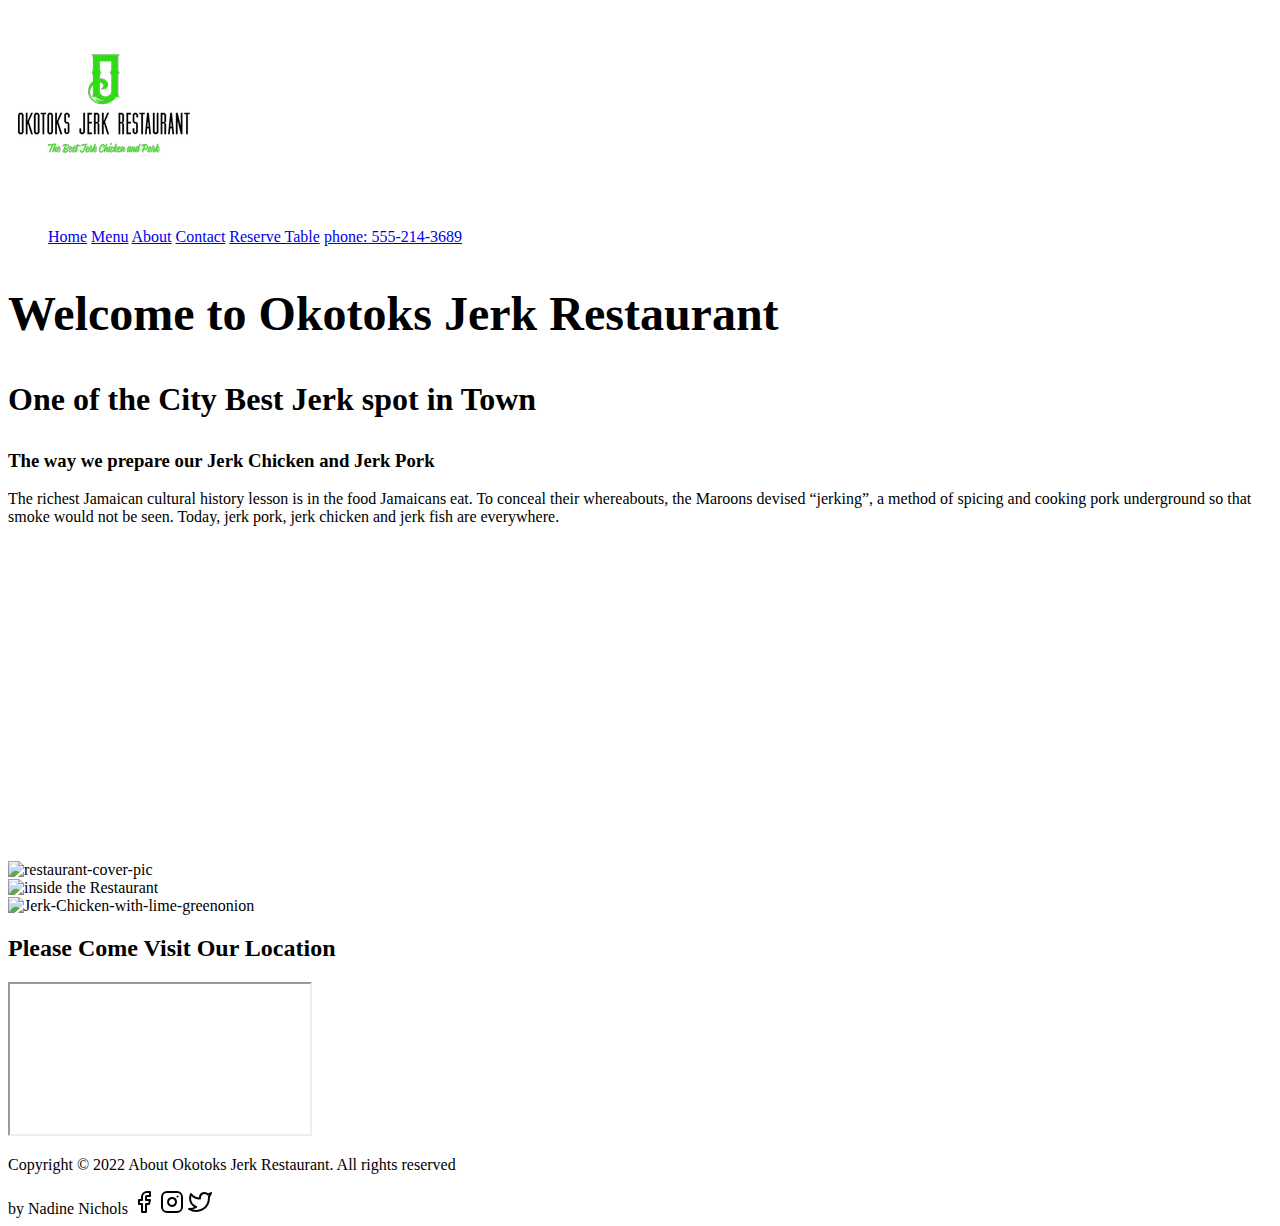
==== commit 5be0b6d0: "index.html" ====
--- a/index.html
+++ b/index.html
@@ -3,9 +3,12 @@
 
 <head>
     <meta charset="UTF-8">
-    <meta http-equiv="X-UA-Compatible" content="IE=edge">
-    <meta name="viewport" content="width=, initial-scale=1.0">
-    <title>Grid Okotoks Jerk Restaurant</title>
+  <meta http-equiv="X-UA-Compatible" content="IE=edge">
+  <meta name="viewport" content="width=, initial-scale=1.0">
+  <meta name="keywords" content="restaurant, jerk, best,pasta,chicken, veggetables,Cocktail, Asparagus Salad, Salmon and veggetable, Vegetable Salad, Oxtail with Rice and Peas">
+  <meta name="http-equiv" content="chrome, edge,safari,bing, android">
+  <meta name="discriptions" content="Okotoks jerk Restauran website was constucts and build by nadine nichols of innotech collage">
+  <title>Grid Okotoks Jerk Restaurant</title>
     <link rel="stylesheet" href="abouts.html">
     <link rel="stylesheet" href="dessert.html">
     <link rel="stylesheet" href="menu.html">
@@ -13,7 +16,6 @@
     <link rel="stylesheet" href="styles.css">
     <link rel="stylesheet" href="index.html">
 </head>
-
 
 <body>
     <header class="header-container">
@@ -23,93 +25,88 @@
             <a href="menu.html" class="header-link">Menu</a>
             <a href="abouts.html" class="header-link">About</a>
             <a href="contact.html" class="header-link">Contact</a>
-            Reserve Table
-            <a href="#" class="phone">PH: 555-214-3689</a>
+            <a href="reserve.html" id="header-link-table">Reserve Table</a>
+            <a href="phone" id="header-link">phone: 555-214-3689</a>
         </ul>
+
     </header>
 
     <main>
+
         <h1 id="Welcome"><span>
-                <h2>Welcome to Okotoks Jerk Restaurant</h2>
+                <article id="media">
+                    <h2>Welcome to Okotoks Jerk Restaurant</h2>
+                </article>
             </span>
-            <p>One of the City Best Jerk spot in Town</p>
+            <article id="media">
+                <p>One of the City Best Jerk spot in Town</p>
+            </article>
         </h1>
 
         <div id="introdutry">
-            <h3>The way we prepare our Jerk Chicken and Jerk Pork</h3>
-            <h1></h1>
-            <p>The richest Jamaican cultural history lesson is in the food Jamaicans eat.
-                To conceal their whereabouts, the Maroons devised “jerking”, a method of spicing and cooking pork
-                underground
-                so that smoke would not be seen. Today, jerk pork, jerk chicken and jerk fish are everywhere.
-            </p>
+            <article id="media">
+                <h3>The way we prepare our Jerk Chicken and Jerk Pork</h3>
+            </article>
+            <article id="media">
+                <p>The richest Jamaican cultural history lesson is in the food Jamaicans eat.
+                    To conceal their whereabouts, the Maroons devised “jerking”, a method of spicing and cooking pork
+                    underground
+                    so that smoke would not be seen. Today, jerk pork, jerk chicken and jerk fish are everywhere.
+                </p>
+            </article>
         </div>
 
 
+        <div class="main-container">
+            <article id="mdeia">
+                <iframe id="video" width="560" height="315" src="https://www.youtube.com/embed/YGt2-CCGjLY"
+                    title="YouTube video player" frameborder="0"
+                    allow="accelerometer; autoplay; clipboard-write; encrypted-media; gyroscope; picture-in-picture"
+                    allowfullscreen>
+                </iframe>
+            </article>
+            <article id="media">
+                <img id="outside-restaurant" src="restaurant.jpg" alt="restaurant-cover-pic">
+            </article>
+            <article id="media">
+                <img id="inside-restaurant" src="Restuarant.jpg" alt="inside the Restaurant">
+            </article>
+            <article id="media">
+                <img id="jerk-chicken" src="Jerk-Chicken-with-lime-greenonion.jpg"
+                    alt="Jerk-Chicken-with-lime-greenonion">
+            </article>
+        </div>
 
-
-
-        <div class="main-container">
-
-
-
-
-
-            <iframe id="video" width="560" height="315" src="https://www.youtube.com/embed/YGt2-CCGjLY"
-                title="YouTube video player" frameborder="0"
-                allow="accelerometer; autoplay; clipboard-write; encrypted-media; gyroscope; picture-in-picture"
-                allowfullscreen>
-                <p>This is just a little bit of jerk history why Jamaicans Jerk Chicken and other meats</p>
+        <article id="media">
+            <h2 id="location">Please Come Visit Our Location</h2>
+            <iframe id="map" src="https://www.google.com/maps/d/embed?mid=1wJL5e1Mn4mJqHRSDvZocB7-GiqU&ehbc=2E312F">
             </iframe>
-            <img id="outside-restaurant" src="restaurant.jpg" alt="restaurant-cover-pic">
-
-            <img id="inside-restaurant" src="Restuarant.jpg" alt="inside the Restaurant">
-            <img id="jerk-chicken" src="Jerk-Chicken-with-lime-greenonion.jpg" alt="Jerk-Chicken-with-lime-greenonion">
-        </div>
-        
-        <h2 id="location">Please Come Visit Our Location</h2>
-        <iframe id="map" src="https://www.google.com/maps/d/embed?mid=1wJL5e1Mn4mJqHRSDvZocB7-GiqU&ehbc=2E312F"
-            width="640" height="480">
-        </iframe>
+        </article>
     </main>
 
 
-
-
-
-
-
-
-
-
-
-
-
-
-
     <footer>
-
-
-        <div class="copyrite-grid">
-            <p>Copyright © 2022 About Okotoks Jerk Restaurant. All rights reserved</p>
-            by Nadine Nichols
-            <svg xmlns="http://www.w3.org/2000/svg" width="24" height="24" viewBox="0 0 24 24" fill="none"
-                stroke="currentColor" stroke-width="2" stroke-linecap="round" stroke-linejoin="round">
-                <path d="M18 2h-3a5 5 0 0 0-5 5v3H7v4h3v8h4v-8h3l1-4h-4V7a1 1 0 0 1 1-1h3z" />
-            </svg>
-            <svg xmlns="http://www.w3.org/2000/svg" width="24" height="24" viewBox="0 0 24 24" fill="none"
-                stroke="currentColor" stroke-width="2" stroke-linecap="round" stroke-linejoin="round">
-                <rect x="2" y="2" width="20" height="20" rx="5" ry="5" />
-                <path d="M16 11.37A4 4 0 1 1 12.63 8 4 4 0 0 1 16 11.37z" />
-                <line x1="17.5" y1="6.5" x2="17.51" y2="6.5" />
-            </svg>
-            <svg xmlns="http://www.w3.org/2000/svg" width="24" height="24" viewBox="0 0 24 24" fill="none"
-                stroke="currentColor" stroke-width="2" stroke-linecap="round" stroke-linejoin="round">
-                <path
-                    d="M23 3a10.9 10.9 0 0 1-3.14 1.53 4.48 4.48 0 0 0-7.86 3v1A10.66 10.66 0 0 1 3 4s-4 9 5 13a11.64 11.64 0 0 1-7 2c9 5 20 0 20-11.5a4.5 4.5 0 0 0-.08-.83A7.72 7.72 0 0 0 23 3z" />
-            </svg>
-
-        </div>
+        <section id="media">
+            <section id="footer_container">
+                <p>Copyright © 2022 About Okotoks Jerk Restaurant. All rights reserved</p>
+                by Nadine Nichols
+                <svg xmlns="http://www.w3.org/2000/svg" width="24" height="24" viewBox="0 0 24 24" fill="none"
+                    stroke="currentColor" stroke-width="2" stroke-linecap="round" stroke-linejoin="round">
+                    <path d="M18 2h-3a5 5 0 0 0-5 5v3H7v4h3v8h4v-8h3l1-4h-4V7a1 1 0 0 1 1-1h3z" />
+                </svg>
+                <svg xmlns="http://www.w3.org/2000/svg" width="24" height="24" viewBox="0 0 24 24" fill="none"
+                    stroke="currentColor" stroke-width="2" stroke-linecap="round" stroke-linejoin="round">
+                    <rect x="2" y="2" width="20" height="20" rx="5" ry="5" />
+                    <path d="M16 11.37A4 4 0 1 1 12.63 8 4 4 0 0 1 16 11.37z" />
+                    <line x1="17.5" y1="6.5" x2="17.51" y2="6.5" />
+                </svg>
+                <svg xmlns="http://www.w3.org/2000/svg" width="24" height="24" viewBox="0 0 24 24" fill="none"
+                    stroke="currentColor" stroke-width="2" stroke-linecap="round" stroke-linejoin="round">
+                    <path
+                        d="M23 3a10.9 10.9 0 0 1-3.14 1.53 4.48 4.48 0 0 0-7.86 3v1A10.66 10.66 0 0 1 3 4s-4 9 5 13a11.64 11.64 0 0 1-7 2c9 5 20 0 20-11.5a4.5 4.5 0 0 0-.08-.83A7.72 7.72 0 0 0 23 3z" />
+                </svg>
+            </section>
+        </section>
     </footer>
 </body>
 
